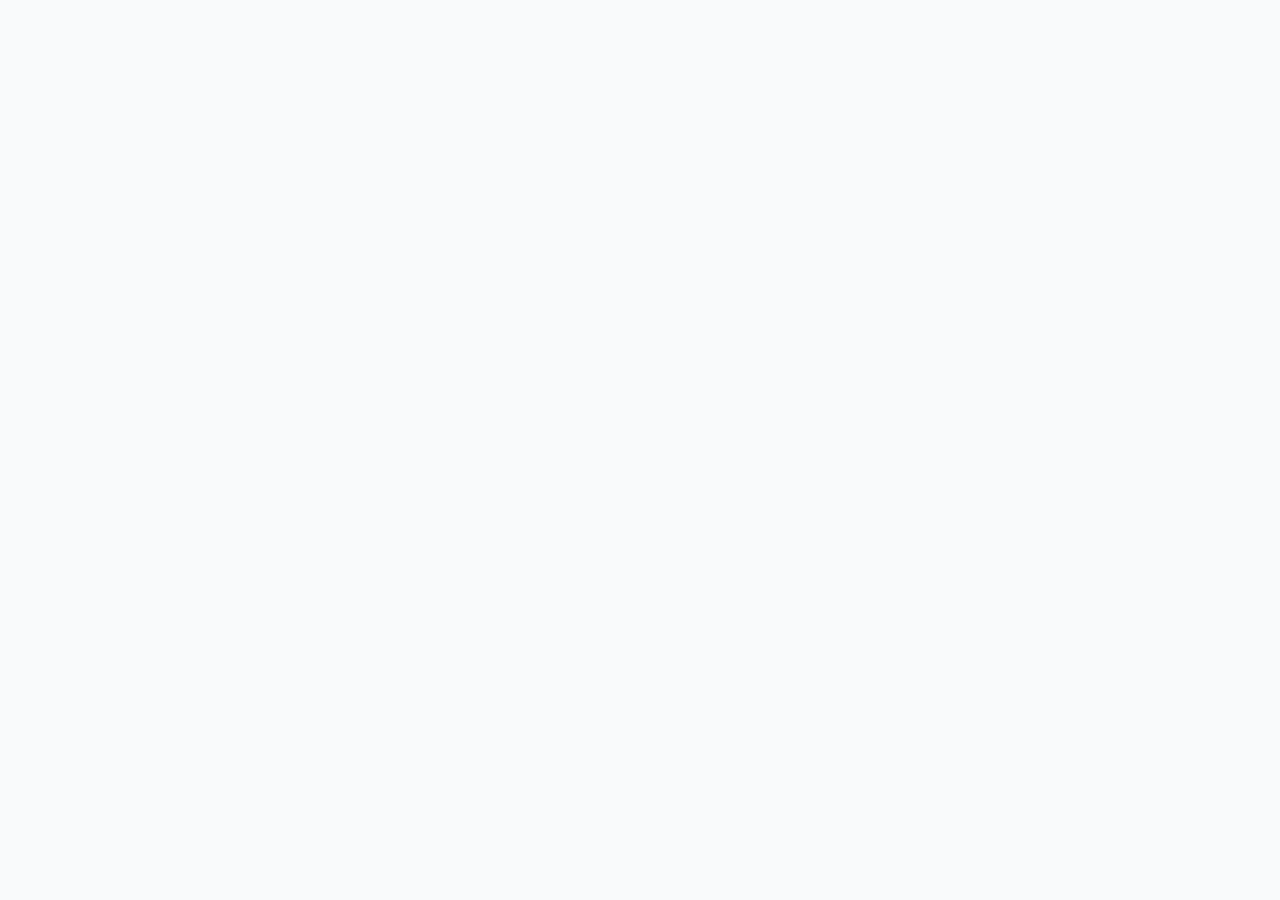
==== admin.html @ a7d2dbad "commit" ====
<!DOCTYPE html>
<html lang="en">
    <head>
        <meta charset="UTF-8">
        <meta name="viewport" content="width=device-width, initial-scale=1.0">
        <meta name="description" content="lorem this is the description of the dinner club">
        <title>restaurant</title>
        <link rel="stylesheet" href="css/style.css">
        <link rel="stylesheet" href="css/Hover-master/css/hover-min.css">
        <link rel="stylesheet" href="font/stylesheet.css">
        <link rel="stylesheet" href="css/fontawesome-free-5.15.1-web/css/all.css"> 
        <link rel="stylesheet" href="css/owl.carousel.min.css">
        <link rel="stylesheet" href="css/animate.css">
    </head>
<body>
    
    <main>

    </main>
<!-- script---section -->
<script src="js/jquery.min.js"></script>
<script src="js/main.js"></script>
<script src="js/owl.carousel.min.js"></script>
<script>

</script>
</body>
</html>
---- css/style.css ----
* {
  margin: 0;
  padding: 0;
  -webkit-box-sizing: border-box;
          box-sizing: border-box;
}

body {
  font-size: 14px;
  color: #ffffff;
  background: #f9fafb;
  font-family: 'Gotham Pro Regular';
}

html, body, div, span, applet, object, iframe,
h1, h2, h3, h4, h5, h6, p, blockquote, pre, a, abbr,
acronym, address, big, cite, code, del, dfn, em, img, ins,
kbd, q, s, samp, small, strike, strong, sub, sup, tt, var,
b, u, i, center, dl, dt, dd, ol, ul, li, fieldset, form, label,
legend, table, caption, tbody, tfoot, thead, tr, th, td, article,
aside, canvas, details, embed, figure, figcaption, footer, header, hgroup,
menu, .head-wrp, output, ruby, section, summary, time, mark, audio, video {
  margin: 0;
  padding: 0;
  border: 0;
  font-size: 100%;
  font: inherit;
  vertical-align: baseline;
}

html {
  scroll-behavior: smooth;
}

.container {
  width: 1200px;
  margin: 0 auto;
}

h1, h2, h3, h4, h5, h6 {
  font-family: 'Gotham Pro bold';
  color: #2c3e50;
}

a, p {
  font-family: 'Gotham Pro Regular';
  color: #787878;
}

.site_wrapper {
  background-size: cover;
  background-position-x: center;
  width: 100%;
  height: auto;
  position: relative;
  z-index: 3;
  padding: 0 0 1rem;
}

.site_wrapper::before {
  content: '';
  width: 100%;
  height: 100%;
  left: 0;
  top: 0;
  position: absolute;
  z-index: -1;
  background: #ffa50099;
}

.site_wrapper header {
  padding: 1rem 0;
}

.site_wrapper header .logo {
  width: 100%;
  text-align: center;
  position: relative;
}

.site_wrapper header .logo a {
  text-decoration: none;
}

.site_wrapper header .logo a h2 {
  font-family: 'Choplin ExtraLight';
  font-size: 3rem;
  font-weight: bold;
  color: #ffffff;
  text-transform: uppercase;
  word-spacing: 6px;
  letter-spacing: 5px;
  border-bottom: 1px solid;
  display: inline-block;
  text-shadow: 0 3px 0 #795548;
}

.site_wrapper header .logo::before {
  content: '';
  width: 4%;
  height: 90px;
  background: url(../image/side.png) no-repeat;
  background-size: cover;
  position: absolute;
  left: 0;
  top: -19px;
  -webkit-animation: sideAnime 2.3s linear infinite;
          animation: sideAnime 2.3s linear infinite;
  display: none;
}

.site_wrapper header .logo::after {
  content: '';
  width: 4%;
  height: 90px;
  background: url(../image/side.png) no-repeat;
  background-size: cover;
  position: absolute;
  right: 0;
  top: -19px;
  -webkit-animation: sideAnime 2.3s linear infinite;
          animation: sideAnime 2.3s linear infinite;
  display: none;
}

@-webkit-keyframes sideAnime {
  0%, 100% {
    -webkit-transform: translateY(8px);
            transform: translateY(8px);
    -webkit-transition: all .3s ease-in-out;
    transition: all .3s ease-in-out;
  }
  50% {
    -webkit-transform: translateY(0px);
            transform: translateY(0px);
    -webkit-transition: all .3s ease-in-out;
    transition: all .3s ease-in-out;
  }
}

@keyframes sideAnime {
  0%, 100% {
    -webkit-transform: translateY(8px);
            transform: translateY(8px);
    -webkit-transition: all .3s ease-in-out;
    transition: all .3s ease-in-out;
  }
  50% {
    -webkit-transform: translateY(0px);
            transform: translateY(0px);
    -webkit-transition: all .3s ease-in-out;
    transition: all .3s ease-in-out;
  }
}

.site_wrapper .banner .video-wrapper {
  position: absolute;
  top: 0;
  left: 0;
  z-index: -2;
  min-width: 100%;
  min-height: 100%;
}

.site_wrapper .banner .video-wrapper::before {
  content: '';
  width: 100%;
  height: 100%;
  position: absolute;
  z-index: 0;
  background: #ffa50099;
  display: none;
}

.site_wrapper .banner .video-wrapper Video {
  width: 100%;
  height: 100%;
}

.site_wrapper .banner .main_Content_wrp .heading_tab {
  display: -webkit-box;
  display: -ms-flexbox;
  display: flex;
  -webkit-box-pack: center;
      -ms-flex-pack: center;
          justify-content: center;
  -webkit-box-align: center;
      -ms-flex-align: center;
          align-items: center;
  -ms-flex-wrap: wrap;
      flex-wrap: wrap;
  -webkit-box-pack: justify;
      -ms-flex-pack: justify;
          justify-content: space-between;
}

.site_wrapper .banner .main_Content_wrp .heading_tab .List_cmn1 {
  display: -webkit-box;
  display: -ms-flexbox;
  display: flex;
  -webkit-box-pack: center;
      -ms-flex-pack: center;
          justify-content: center;
  -webkit-box-align: center;
      -ms-flex-align: center;
          align-items: center;
  -ms-flex-wrap: wrap;
      flex-wrap: wrap;
  -webkit-box-pack: justify;
      -ms-flex-pack: justify;
          justify-content: space-between;
  width: 18%;
  text-align: center;
  margin: 2rem .5rem 1rem;
  background: #ffffff;
  border-radius: 5px;
  -webkit-box-shadow: 0px 1px 8px 1px #9E9E9E;
          box-shadow: 0px 1px 8px 1px #9E9E9E;
  -webkit-transition: all .3s ease-in-out;
  transition: all .3s ease-in-out;
  cursor: pointer;
}

.site_wrapper .banner .main_Content_wrp .heading_tab .List_cmn1 .Item_cmn0 {
  padding: .2rem 1rem 1rem;
}

.site_wrapper .banner .main_Content_wrp .heading_tab .List_cmn1 .Item_cmn0 figure img {
  max-width: 33%;
  margin: 0 auto;
}

.site_wrapper .banner .main_Content_wrp .heading_tab .List_cmn1 .Item_cmn0 figcaption h3 {
  font-size: 1.2em;
  text-transform: uppercase;
  line-height: 1.4;
  letter-spacing: 1px;
}

.site_wrapper .banner .main_Content_wrp .heading_tab .List_active {
  -webkit-transform: scale(1.1);
          transform: scale(1.1);
  -webkit-transition: all .3s ease-in-out;
  transition: all .3s ease-in-out;
  -webkit-box-shadow: 0px 1px 8px 1px #9e9e9e00;
          box-shadow: 0px 1px 8px 1px #9e9e9e00;
}

.site_wrapper .banner .main_Content_wrp .content_list_wrp {
  padding: 1rem 0 0;
  border-radius: 5px;
}

.site_wrapper .banner .main_Content_wrp .content_list_wrp .Content_heading {
  padding: 1rem .5rem 1rem;
  margin: 0 0 1rem;
  border-bottom: 1px solid  #99999941;
  display: -webkit-box;
  display: -ms-flexbox;
  display: flex;
  -webkit-box-pack: center;
      -ms-flex-pack: center;
          justify-content: center;
  -webkit-box-align: center;
      -ms-flex-align: center;
          align-items: center;
  -ms-flex-wrap: wrap;
      flex-wrap: wrap;
  -webkit-box-pack: inherit !important;
      -ms-flex-pack: inherit !important;
          justify-content: inherit !important;
  width: 100%;
  background: #46464666;
}

.site_wrapper .banner .main_Content_wrp .content_list_wrp .Content_heading .Item_name h2 {
  font-size: 1.4rem;
  text-transform: capitalize;
  color: #fff;
}

.site_wrapper .banner .main_Content_wrp .content_list_wrp .Content_heading .selector {
  margin: 0 0 0 5rem;
}

.site_wrapper .banner .main_Content_wrp .content_list_wrp .Content_heading .selector label {
  font-size: 1.4rem;
  text-transform: capitalize;
  color: #fff;
  margin: 0 .5rem;
  font-weight: bold;
  cursor: pointer;
}

.site_wrapper .banner .main_Content_wrp .content_list_wrp .Content_heading .selector label input {
  cursor: pointer;
}

.site_wrapper .banner .main_Content_wrp .content_list_wrp .Sub_tab {
  margin: 0 0 1rem;
}

.site_wrapper .banner .main_Content_wrp .content_list_wrp .Sub_tab .sup_01 {
  width: 100%;
  display: -webkit-box;
  display: -ms-flexbox;
  display: flex;
  -webkit-box-pack: center;
      -ms-flex-pack: center;
          justify-content: center;
  -webkit-box-align: center;
      -ms-flex-align: center;
          align-items: center;
  -ms-flex-wrap: wrap;
      flex-wrap: wrap;
  background: #46464666;
  -webkit-box-pack: start !important;
      -ms-flex-pack: start !important;
          justify-content: flex-start !important;
}

.site_wrapper .banner .main_Content_wrp .content_list_wrp .Sub_tab .sup_01 .Sub_li_0 {
  display: inline-block;
  list-style-type: none;
  padding: .6rem 1.2rem;
  border-radius: 5px;
  background: #fff;
  margin: 1rem .5rem;
  border-radius: 5px;
  cursor: pointer;
  color: #2c3e50;
}

.site_wrapper .banner .main_Content_wrp .content_list_wrp .Sub_tab .sup_01 .Sub_li_0 span {
  font-size: 1.2rem;
  text-transform: capitalize;
  display: inline-block;
}

.site_wrapper .banner .main_Content_wrp .content_list_wrp .Sub_tab .sup_01 .Sub_active_tab1, .site_wrapper .banner .main_Content_wrp .content_list_wrp .Sub_tab .sup_01 .Sub_active_tab2, .site_wrapper .banner .main_Content_wrp .content_list_wrp .Sub_tab .sup_01 .Sub_active_tab3, .site_wrapper .banner .main_Content_wrp .content_list_wrp .Sub_tab .sup_01 .Sub_active_tab4, .site_wrapper .banner .main_Content_wrp .content_list_wrp .Sub_tab .sup_01 .Sub_active_tab5 {
  background: #000000 !important;
  color: #fff !important;
}

.site_wrapper .banner .main_Content_wrp .content_list_wrp .Content_list_01 ul.unorder01 {
  display: -webkit-box;
  display: -ms-flexbox;
  display: flex;
  -webkit-box-pack: center;
      -ms-flex-pack: center;
          justify-content: center;
  -webkit-box-align: center;
      -ms-flex-align: center;
          align-items: center;
  -ms-flex-wrap: wrap;
      flex-wrap: wrap;
  -webkit-box-pack: justify;
      -ms-flex-pack: justify;
          justify-content: space-between;
  width: 100%;
}

.site_wrapper .banner .main_Content_wrp .content_list_wrp .Content_list_01 ul.unorder01 .Li_01_cmn {
  width: 48%;
  list-style-type: none;
  margin: 0 .5rem 1rem;
}

.site_wrapper .banner .main_Content_wrp .content_list_wrp .Content_list_01 ul.unorder01 .Li_01_cmn .f01 {
  width: 100%;
  display: -webkit-box;
  display: -ms-flexbox;
  display: flex;
  -webkit-box-pack: center;
      -ms-flex-pack: center;
          justify-content: center;
  -webkit-box-align: center;
      -ms-flex-align: center;
          align-items: center;
  -ms-flex-wrap: wrap;
      flex-wrap: wrap;
  -webkit-box-pack: justify;
      -ms-flex-pack: justify;
          justify-content: space-between;
  background: #ffffff;
  border-top-right-radius: 5px;
  border-top-left-radius: 5px;
  padding: 1rem 1rem;
  z-index: 5;
}

.site_wrapper .banner .main_Content_wrp .content_list_wrp .Content_list_01 ul.unorder01 .Li_01_cmn .f01 .Lft_side {
  width: 60%;
}

.site_wrapper .banner .main_Content_wrp .content_list_wrp .Content_list_01 ul.unorder01 .Li_01_cmn .f01 .Rgt_side {
  width: 34%;
}

.site_wrapper .banner .main_Content_wrp .content_list_wrp .Content_list_01 ul.unorder01 .Li_01_cmn .f01 .Sup_cmn h4 {
  font-size: 1.2rem;
}

.site_wrapper .banner .main_Content_wrp .content_list_wrp .Content_list_01 ul.unorder01 .Li_01_cmn .f01 .Sup_cmn p {
  padding: .7rem 0 1rem;
  font-size: 15px;
  line-height: 1.5;
}

.site_wrapper .banner .main_Content_wrp .content_list_wrp .Content_list_01 ul.unorder01 .Li_01_cmn .f01 .Sup_cmn figure {
  text-align: right;
}

.site_wrapper .banner .main_Content_wrp .content_list_wrp .Content_list_01 ul.unorder01 .Li_01_cmn .f01 .Sup_cmn figure img {
  max-width: 100%;
  height: 118px;
}

.site_wrapper .banner .main_Content_wrp .content_list_wrp .Content_list_01 ul.unorder01 .Li_01_cmn .status_wrp {
  background: #00000054;
  z-index: 1;
  padding: .5rem .5rem .5rem;
  border-bottom-left-radius: 5px;
  border-bottom-right-radius: 5px;
  display: -webkit-box;
  display: -ms-flexbox;
  display: flex;
  -webkit-box-pack: center;
      -ms-flex-pack: center;
          justify-content: center;
  -webkit-box-align: center;
      -ms-flex-align: center;
          align-items: center;
  -ms-flex-wrap: wrap;
      flex-wrap: wrap;
  -webkit-box-pack: end !important;
      -ms-flex-pack: end !important;
          justify-content: flex-end !important;
}

.site_wrapper .banner .main_Content_wrp .content_list_wrp .Content_list_01 ul.unorder01 .Li_01_cmn .status_wrp .st_cmn span {
  color: #fff;
  font-size: 1.3rem;
  font-weight: bold;
}

.site_wrapper .banner .main_Content_wrp .content_list_wrp .Content_list_01 ul.unorder01 .Li_01_cmn .status_wrp .st_cmn b {
  padding: 0px 6px;
  border-radius: 2px;
  background: #000;
  border-radius: 3px;
  margin: 0px 5px;
  color: #fff;
  cursor: pointer;
  font-size: 1.1rem;
  font-weight: bold;
  -webkit-transition: all .3s ease-in-out;
  transition: all .3s ease-in-out;
}

.site_wrapper .banner .main_Content_wrp .content_list_wrp .Content_list_01 ul.unorder01 .Li_01_cmn .status_wrp .st_cmn b:hover {
  -webkit-transition: all .3s ease-in-out;
  transition: all .3s ease-in-out;
  opacity: .70;
}

.site_wrapper .banner .main_Content_wrp .content_list_wrp .Content_list_01 ul.unorder01 .Li_01_cmn .status_wrp .price_bar span {
  font-size: 1.3rem;
}

.site_wrapper .banner .main_Content_wrp .content_list_wrp .Content_list_01 ul.unorder01 .Li_01_cmn .status_wrp .add_item {
  background: #ffffff;
  padding: 2px .3rem;
  margin-left: 14px;
  border-radius: 5px;
}

.site_wrapper .banner .main_Content_wrp .content_list_wrp .Content_list_01 ul.unorder01 .Li_01_cmn .status_wrp .add_item #counter {
  font-size: 1.6rem;
  margin: 0 5px;
  color: #2c3e50;
}

.site_wrapper .banner .main_Content_wrp .order-btn {
  padding: 1.3rem 1rem;
  border: 1px solid #9e9e9e4d;
  border-radius: 5px;
  background: #fff;
  display: -webkit-box;
  display: -ms-flexbox;
  display: flex;
  -webkit-box-pack: center;
      -ms-flex-pack: center;
          justify-content: center;
  -webkit-box-align: center;
      -ms-flex-align: center;
          align-items: center;
  -ms-flex-wrap: wrap;
      flex-wrap: wrap;
  -webkit-box-pack: justify !important;
      -ms-flex-pack: justify !important;
          justify-content: space-between !important;
}

.site_wrapper .banner .main_Content_wrp .order-btn .order-list h3 {
  font-size: 1.1rem;
  font-weight: 500;
  text-transform: capitalize;
}

.site_wrapper .banner .main_Content_wrp .order-btn .order-list2 .a02 {
  padding: .7rem 1.2rem;
  border: 1px solid #fff;
  text-decoration: none;
  border-radius: 5px;
  background-size: cover;
  background-position-x: center;
  color: #fff;
  background-position-y: center;
  background-blend-mode: darken;
  -webkit-transition: all .3s ease-in-out;
  transition: all .3s ease-in-out;
  background: linear-gradient(120deg, #f5b041 0%, #ea5959 100%);
}

.site_wrapper .banner .main_Content_wrp .order-btn .order-list2 .a02:hover {
  border-radius: 100px;
  -webkit-box-shadow: 0 0 2px 1px #FF5722;
          box-shadow: 0 0 2px 1px #FF5722;
  -webkit-transition: all .3s ease-in-out;
  transition: all .3s ease-in-out;
}

.site_wrapper .banner .main_Content_wrp .order-btn .order-list2 .a01 {
  font-size: 1.2rem;
  text-transform: capitalize;
  color: #000000;
  margin: 0 10px 0 0;
  text-decoration: none;
  font-weight: bold;
  cursor: text;
}

.site_wrapper .banner .main_Content_wrp .slider2 {
  position: relative;
}

.site_wrapper .banner .main_Content_wrp .slider2 button.owl-next, .site_wrapper .banner .main_Content_wrp .slider2 button.owl-prev {
  position: absolute;
  right: -51px;
  top: 17%;
  background: #ffffff8f !important;
  color: #000 !important;
  /* padding: 80px!important; */
  border-radius: 5px;
  width: 55px;
  height: 135px;
  outline: none;
  outline-offset: initial;
  -webkit-transition: all .3s ease-in-out;
  transition: all .3s ease-in-out;
  -webkit-box-shadow: 0 0 2px 2px #fff;
          box-shadow: 0 0 2px 2px #fff;
}

.site_wrapper .banner .main_Content_wrp .slider2 button.owl-next span, .site_wrapper .banner .main_Content_wrp .slider2 button.owl-prev span {
  font-size: 2rem;
  font-weight: bold;
  display: inline-block;
  -webkit-transform: translate(0px, -1px);
          transform: translate(0px, -1px);
}

.site_wrapper .banner .main_Content_wrp .slider2 button.owl-next:hover, .site_wrapper .banner .main_Content_wrp .slider2 button.owl-prev:hover {
  -webkit-box-shadow: 0 0px 4px 3px #fff;
          box-shadow: 0 0px 4px 3px #fff;
  -webkit-transition: all .3s ease-in-out;
  transition: all .3s ease-in-out;
}

.site_wrapper .banner .main_Content_wrp .slider2 button.owl-prev {
  left: -51px !important;
  top: 17%;
}

.site_wrapper .banner .main_Content_wrp .slider1 {
  position: relative;
}

.site_wrapper .banner .main_Content_wrp .slider1 button.owl-next, .site_wrapper .banner .main_Content_wrp .slider1 button.owl-prev {
  position: absolute;
  right: 14px;
  top: -15%;
  background: #ffffffe3 !important;
  color: #000 !important;
  /* padding: 80px!important; */
  border-radius: 50%;
  width: 42px;
  height: 42px;
  border: 1px solid #f0884c !important;
  outline: none;
  outline-offset: initial;
  -webkit-transition: all .3s ease-in-out;
  transition: all .3s ease-in-out;
  -webkit-box-shadow: 0 0 2px 2px #fff;
          box-shadow: 0 0 2px 2px #fff;
}

.site_wrapper .banner .main_Content_wrp .slider1 button.owl-next span, .site_wrapper .banner .main_Content_wrp .slider1 button.owl-prev span {
  font-size: 1.5rem;
  font-weight: bold;
  display: inline-block;
  -webkit-transform: translate(0px, -1px);
          transform: translate(0px, -1px);
}

.site_wrapper .banner .main_Content_wrp .slider1 button.owl-next:hover, .site_wrapper .banner .main_Content_wrp .slider1 button.owl-prev:hover {
  -webkit-box-shadow: 0 0px 4px 3px #fff;
          box-shadow: 0 0px 4px 3px #fff;
  -webkit-transition: all .3s ease-in-out;
  transition: all .3s ease-in-out;
}

.site_wrapper .banner .main_Content_wrp .slider1 button.owl-prev {
  right: 80px !important;
  top: -15%;
}

#verify_page_wrapper {
  position: relative;
  padding: 0 0 5.5rem;
  /* Class for jquery */
  /* Class for jquery */
}

#verify_page_wrapper header {
  background: rgba(255, 255, 255, 0.363);
}

#verify_page_wrapper header .logo .nav_item_Wrp {
  display: -webkit-box;
  display: -ms-flexbox;
  display: flex;
  -webkit-box-pack: center;
      -ms-flex-pack: center;
          justify-content: center;
  -webkit-box-align: center;
      -ms-flex-align: center;
          align-items: center;
  -ms-flex-wrap: wrap;
      flex-wrap: wrap;
  -ms-flex-pack: distribute;
      justify-content: space-around;
}

#verify_page_wrapper header .logo .nav_item_Wrp .nv01 {
  width: 20%;
  text-align: left;
}

#verify_page_wrapper header .logo .nav_item_Wrp .nv01 a {
  font-size: 1rem;
  padding: .8rem 1.1rem;
  background: #fff;
  text-transform: capitalize;
  word-spacing: 1px;
  letter-spacing: 1px;
  color: #2c3e50;
  text-decoration: none;
  border-radius: 5px;
  border: 1px solid #9E9E9E;
  display: inline-block;
  font-weight: 500;
  cursor: pointer;
  -webkit-transition: all .3s ease-in-out;
  transition: all .3s ease-in-out;
}

#verify_page_wrapper header .logo .nav_item_Wrp .nv01 a:hover {
  -webkit-transition: all .3s ease-in-out;
  transition: all .3s ease-in-out;
  border-radius: 100px;
}

#verify_page_wrapper header .logo .nav_item_Wrp .nv02 {
  width: 80%;
}

#verify_page_wrapper header .logo .nav_item_Wrp .Login_wrp {
  width: 20%;
  display: -webkit-box;
  display: -ms-flexbox;
  display: flex;
  -webkit-box-pack: center;
      -ms-flex-pack: center;
          justify-content: center;
  -webkit-box-align: center;
      -ms-flex-align: center;
          align-items: center;
  -ms-flex-wrap: wrap;
      flex-wrap: wrap;
  -webkit-box-pack: justify;
      -ms-flex-pack: justify;
          justify-content: space-between;
}

#verify_page_wrapper header .logo .nav_item_Wrp .Login_wrp li {
  list-style-type: none;
}

#verify_page_wrapper header .logo .nav_item_Wrp .Login_wrp li button {
  font-size: 1rem;
  padding: .8rem 1.8rem;
  background: #fff;
  text-transform: capitalize;
  word-spacing: 1px;
  letter-spacing: 1px;
  color: #2c3e50;
  text-decoration: none;
  border-radius: 5px;
  border: 1px solid #9E9E9E;
  display: inline-block;
  outline: none;
  cursor: pointer;
  -webkit-transition: all .3s ease-in-out;
  transition: all .3s ease-in-out;
}

#verify_page_wrapper header .logo .nav_item_Wrp .Login_wrp li button:hover {
  -webkit-transition: all .3s ease-in-out;
  transition: all .3s ease-in-out;
  border-radius: 100px;
}

#verify_page_wrapper .Main_verify_wrapper {
  background: #fff;
  margin: 4rem auto 0;
  width: 100%;
  padding: 1rem;
  border-radius: 5px;
}

#verify_page_wrapper .Main_verify_wrapper .vry_heading {
  width: 100%;
}

#verify_page_wrapper .Main_verify_wrapper .vry_heading h2 {
  font-size: 1.8rem;
  color: #2c3e50;
  font-weight: 600;
  text-transform: capitalize;
  margin: 1rem 0 2rem;
}

#verify_page_wrapper .Main_verify_wrapper .Verify_content_wrp {
  display: -webkit-box;
  display: -ms-flexbox;
  display: flex;
  -webkit-box-pack: center;
      -ms-flex-pack: center;
          justify-content: center;
  -webkit-box-align: center;
      -ms-flex-align: center;
          align-items: center;
  -ms-flex-wrap: wrap;
      flex-wrap: wrap;
  -webkit-box-align: inherit !important;
      -ms-flex-align: inherit !important;
          align-items: inherit !important;
  width: 100%;
  -webkit-box-orient: horizontal;
  -webkit-box-direction: reverse;
      -ms-flex-direction: row-reverse;
          flex-direction: row-reverse;
  /* margin-bottom: 1rem; */
}

#verify_page_wrapper .Main_verify_wrapper .Verify_content_wrp .Verify_left_Side {
  width: 40%;
  background: #00000005;
  border-radius: 5px;
  padding: 1rem;
}

#verify_page_wrapper .Main_verify_wrapper .Verify_content_wrp .Verify-right-Side {
  width: 57%;
  background: #00000005;
  border-radius: 5px;
  padding: 1rem;
}

#verify_page_wrapper .Main_verify_wrapper .Verify_content_wrp .Verify-right-Side .main_order_item {
  display: -webkit-box;
  display: -ms-flexbox;
  display: flex;
  -webkit-box-pack: center;
      -ms-flex-pack: center;
          justify-content: center;
  -webkit-box-align: center;
      -ms-flex-align: center;
          align-items: center;
  -ms-flex-wrap: wrap;
      flex-wrap: wrap;
  -webkit-box-pack: justify !important;
      -ms-flex-pack: justify !important;
          justify-content: space-between !important;
}

#verify_page_wrapper .Main_verify_wrapper .Verify_content_wrp .Verify-right-Side .order-item_wrp {
  display: -webkit-box;
  display: -ms-flexbox;
  display: flex;
  -webkit-box-pack: center;
      -ms-flex-pack: center;
          justify-content: center;
  -webkit-box-align: center;
      -ms-flex-align: center;
          align-items: center;
  -ms-flex-wrap: wrap;
      flex-wrap: wrap;
  -ms-flex-pack: distribute !important;
      justify-content: space-around !important;
  background: #fff;
  padding: 1rem .5rem .5rem;
  border-radius: 5px;
  margin: .5rem 0;
  width: 49%;
  -webkit-box-shadow: 0 0 3px 0 #00000017;
          box-shadow: 0 0 3px 0 #00000017;
}

#verify_page_wrapper .Main_verify_wrapper .Verify_content_wrp .Verify-right-Side .order-item_wrp li {
  width: 48%;
}

#verify_page_wrapper .Main_verify_wrapper .Verify_content_wrp .Verify-right-Side .order-item_wrp li p {
  padding: .8rem 0;
  text-transform: capitalize;
  font-weight: 400;
}

#verify_page_wrapper .Main_verify_wrapper .Verify_content_wrp .Verify-right-Side .order-item_wrp .order-L01 {
  padding: 0 0 0 1rem;
  position: relative;
}

#verify_page_wrapper .Main_verify_wrapper .Verify_content_wrp .Verify-right-Side .order-item_wrp .order-L01::before {
  content: '';
  width: 9px;
  height: 9px;
  background: #2c3e50;
  position: absolute;
  left: -3px;
  top: 5px;
  border-radius: 50%;
  outline: 1px solid #2c3e50;
  outline-offset: 1px solide #2c3e50;
  outline-style: dashed;
}

#verify_page_wrapper .Main_verify_wrapper .Verify_content_wrp .Verify-right-Side .order-item_wrp .order-L02 {
  text-align: right;
}

#verify_page_wrapper .Main_verify_wrapper .Verify_content_wrp .Verify-right-Side .order-item_wrp .order-L02 p {
  padding-right: 1.4rem;
  font-weight: normal;
  font-size: 15px;
}

#verify_page_wrapper .Main_verify_wrapper .Verify_content_wrp .Verify-right-Side .order-item_wrp .order-L02 .st_cmn {
  padding: .5rem .5rem;
  background-color: #96969614;
  border-radius: 5px;
  border: 1px solid #0000000a;
  display: inline-block;
}

#verify_page_wrapper .Main_verify_wrapper .Verify_content_wrp .Verify-right-Side .order-item_wrp .order-L02 .st_cmn span {
  color: #2c3e50;
  font-size: 1.3rem;
  font-weight: bold;
}

#verify_page_wrapper .Main_verify_wrapper .Verify_content_wrp .Verify-right-Side .order-item_wrp .order-L02 .st_cmn b {
  padding: 0px 6px;
  border-radius: 2px;
  background: #000;
  border-radius: 3px;
  margin: 0px 5px;
  color: #fff;
  cursor: pointer;
  font-size: 1.1rem;
  font-weight: bold;
  -webkit-transition: all .3s ease-in-out;
  transition: all .3s ease-in-out;
}

#verify_page_wrapper .Main_verify_wrapper .Verify_content_wrp .Verify-right-Side .order-item_wrp .order-L02 .st_cmn b:hover {
  -webkit-transition: all .3s ease-in-out;
  transition: all .3s ease-in-out;
  opacity: .70;
}

#verify_page_wrapper .Main_verify_wrapper .Verify_content_wrp .Verify-right-Side .SbTotall_price {
  background: #fff;
  margin: 1rem 0;
  padding: 1rem;
  border-radius: 5px;
}

#verify_page_wrapper .Main_verify_wrapper .Verify_content_wrp .Verify-right-Side .SbTotall_price ul {
  width: 100%;
}

#verify_page_wrapper .Main_verify_wrapper .Verify_content_wrp .Verify-right-Side .SbTotall_price ul .Sb_price03 {
  margin: 2.2rem 0 0;
  border-top: 1px solid #00000021;
  padding: 1rem 0 0 !important;
}

#verify_page_wrapper .Main_verify_wrapper .Verify_content_wrp .Verify-right-Side .SbTotall_price ul .Sb_price03 .sb01 span {
  font-size: 1.3rem;
  text-transform: capitalize;
  color: #2c3e50;
  line-height: 1.4;
  word-spacing: 1px;
  letter-spacing: 1px;
}

#verify_page_wrapper .Main_verify_wrapper .Verify_content_wrp .Verify-right-Side .SbTotall_price ul .Sb_price_Cmn {
  width: 100%;
  display: -webkit-box;
  display: -ms-flexbox;
  display: flex;
  -webkit-box-pack: center;
      -ms-flex-pack: center;
          justify-content: center;
  -webkit-box-align: center;
      -ms-flex-align: center;
          align-items: center;
  -ms-flex-wrap: wrap;
      flex-wrap: wrap;
  -webkit-box-pack: justify;
      -ms-flex-pack: justify;
          justify-content: space-between;
  padding: .5rem 0;
}

#verify_page_wrapper .Main_verify_wrapper .Verify_content_wrp .Verify-right-Side .SbTotall_price ul .Sb_price_Cmn span {
  font-size: 1rem;
  color: #2c3e50;
  font-weight: bold;
}

#verify_page_wrapper .Main_verify_wrapper .Verify_content_wrp .Verify-right-Side .SbTotall_price ul .Sb_price_Cmn .sb02 span {
  font-weight: 600;
  font-weight: 1.1rem;
}

#verify_page_wrapper .Main_verify_wrapper .Verify_content_wrp .Verify-right-Side .Subtmit_btn {
  padding: 1rem .5rem;
  background: #fff;
  border-radius: 5px;
}

#verify_page_wrapper .Main_verify_wrapper .Verify_content_wrp .Verify-right-Side .Subtmit_btn a {
  padding: 1rem 3rem;
  color: #ffffff;
  text-transform: capitalize;
  letter-spacing: 1px;
  word-spacing: 1px;
  border: 1px solid #0909092c;
  background: linear-gradient(120deg, #f5b041 0%, #ea5959 100%);
  -webkit-transition: all .3s ease-in-out;
  transition: all .3s ease-in-out;
  text-decoration: none;
  display: inline-block;
  width: 100%;
  border-radius: 5px;
  text-align: center;
}

#verify_page_wrapper .Main_verify_wrapper .Verify_content_wrp .Verify-right-Side .Subtmit_btn a:hover {
  border-radius: 100px;
  -webkit-transition: all .3s ease-in-out;
  transition: all .3s ease-in-out;
  background: linear-gradient(120deg, #ff8a8a 0%, #f5b041 100%);
}

#verify_page_wrapper .Main_verify_wrapper .Verify_content_wrp .VRS_cmn .Acccount_wrp {
  width: 100%;
}

#verify_page_wrapper .Main_verify_wrapper .Verify_content_wrp .VRS_cmn .Acccount_wrp h2 {
  font-size: 1.2rem;
  text-transform: capitalize;
  font-weight: 500;
}

#verify_page_wrapper .Main_verify_wrapper .Verify_content_wrp .VRS_cmn .Acccount_wrp p {
  font-size: 1rem;
  text-transform: capitalize;
  line-height: 1.5;
  padding: 1rem 0;
}

#verify_page_wrapper .Main_verify_wrapper .Verify_content_wrp .VRS_cmn .btn_grp {
  width: 100%;
  margin: 1rem 0 0;
  display: -webkit-box;
  display: -ms-flexbox;
  display: flex;
  -webkit-box-pack: center;
      -ms-flex-pack: center;
          justify-content: center;
  -webkit-box-align: center;
      -ms-flex-align: center;
          align-items: center;
  -ms-flex-wrap: wrap;
      flex-wrap: wrap;
  -webkit-box-pack: inherit !important;
      -ms-flex-pack: inherit !important;
          justify-content: inherit !important;
}

#verify_page_wrapper .Main_verify_wrapper .Verify_content_wrp .VRS_cmn .btn_grp .btn_cmn01 button {
  font-size: 1rem;
  padding: .8rem 4.5rem;
  margin: .5rem .5rem;
  border-radius: 5px;
  color: #2c3e50;
  border-radius: 5px;
  border: 1px solid #787878;
  text-transform: capitalize;
  outline: none;
  display: inline-block;
  cursor: pointer;
  -webkit-transition: all .3s ease-in-out;
  transition: all .3s ease-in-out;
  background: #fff;
}

#verify_page_wrapper .Main_verify_wrapper .Verify_content_wrp .VRS_cmn .btn_grp .btn_cmn01 button:hover {
  -webkit-transition: all .3s ease-in-out;
  transition: all .3s ease-in-out;
  border-radius: 100px;
  opacity: .80;
}

#verify_page_wrapper .Main_verify_wrapper .Verify_content_wrp .VRS_cmn .btn_grp .btn_cmn01 .btn_active {
  background: linear-gradient(120deg, #f5b041 0%, #ea5959 100%);
  color: #fff;
  -webkit-transition: all .3s ease-in-out;
  transition: all .3s ease-in-out;
  border-radius: 100px;
  padding: .9rem 4.5rem;
}

#verify_page_wrapper .Pop_up_wrapper2 {
  display: block;
}

#verify_page_wrapper .Pop_up_wrapper {
  display: none;
}

#verify_page_wrapper .Pop_Up_form_wrp, #verify_page_wrapper .Pop_Up_form_wrp2 {
  width: 100%;
  background: #fff;
  height: 50%;
  position: relative;
}

#verify_page_wrapper .Pop_Up_form_wrp a.Close3, #verify_page_wrapper .Pop_Up_form_wrp2 a.Close3 {
  font-size: 1.2rem;
  position: absolute;
  right: -13px;
  top: -11px;
  background: #f87734;
  color: #fff;
  padding: 9px 13px;
  border-radius: 50%;
  text-decoration: none;
  -webkit-transition: all .3s ease-in-out;
  transition: all .3s ease-in-out;
}

#verify_page_wrapper .Pop_Up_form_wrp a.Close3:hover, #verify_page_wrapper .Pop_Up_form_wrp2 a.Close3:hover {
  -webkit-transition: all .3s ease-in-out;
  transition: all .3s ease-in-out;
  -webkit-transform: rotate(360deg);
          transform: rotate(360deg);
  border: 1px solid #ff8a8a;
}

#verify_page_wrapper .inner {
  width: 100%;
  margin: .6rem auto 0;
  /*login form*/
}

#verify_page_wrapper .inner .login {
  background: #fffcfcba;
  border-radius: 5px;
  -webkit-box-shadow: 0 0 30px rgba(0, 0, 0, 0.1);
          box-shadow: 0 0 30px rgba(0, 0, 0, 0.1);
}

#verify_page_wrapper .inner .login .F-heading {
  background: #e8f0fe;
}

#verify_page_wrapper .inner .login .F-heading h2 {
  text-align: left;
  font-weight: 100;
  text-transform: capitalize;
  font-size: 1.6rem;
  padding: 1rem 1rem;
}

#verify_page_wrapper .inner .login .Frm_Cnt {
  padding: 1.2rem 1.2rem .9rem 1.2rem;
}

#verify_page_wrapper .text {
  position: relative;
  border-bottom: 2px solid lightgray;
  margin: 30px 0;
}

#verify_page_wrapper .text input {
  border: none;
  outline: none;
  color: #333;
  width: 100%;
  padding: 10px 0;
  position: relative;
  background: none;
  z-index: 1;
}

#verify_page_wrapper .text span::after {
  content: '';
  position: absolute;
  width: 0;
  height: 2px;
  background-image: -webkit-gradient(linear, left top, right top, from(#f89992), to(#f9d423));
  background-image: linear-gradient(to right, #f89992 0%, #f9d423 100%);
  left: 0;
  bottom: -1px;
  transition: -1px;
}

#verify_page_wrapper .text span::before {
  content: attr(data-placeholder);
  position: absolute;
  color: #aaa;
  left: 0;
  top: 7px;
  -webkit-transition: 0.5s;
  transition: 0.5s;
}

#verify_page_wrapper .focus + span:before {
  top: -20px;
  color: #333;
}

#verify_page_wrapper .focus + span:after {
  width: 100%;
}

#verify_page_wrapper .login input[type=submit] {
  text-transform: capitalize;
  display: block;
  width: 100%;
  margin: 15px 0;
  border: none;
  outline: none;
  padding: 10px;
  background: linear-gradient(120deg, #f5b041 0%, #ea5959 100%);
  color: #fff;
  font-size: 18px;
  -webkit-transition: 0.3s;
  transition: 0.3s;
  cursor: pointer;
  background-size: 200%;
  border-radius: 5px;
}

#verify_page_wrapper .login input[type=submit]:hover {
  background-size: 100%;
}

#verify_page_wrapper .account-text {
  display: inline-block;
}

#verify_page_wrapper .account-text p {
  font-size: 14px;
  text-transform: capitalize;
  display: inline-block;
}

#verify_page_wrapper .account-text a {
  font-size: 1rem;
  text-transform: capitalize;
  text-decoration: none;
  color: #2c3e50;
  -webkit-transition: all .3s ease-in-out;
  transition: all .3s ease-in-out;
  padding-left: 10px;
  font-weight: bold;
}

#verify_page_wrapper .account-text a:hover {
  -webkit-transition: all .3s ease-in-out;
  transition: all .3s ease-in-out;
  opacity: .77;
}

@media only screen and (max-width: 1300px) {
  .container {
    width: 90%;
    max-width: 100%;
  }
}

@media only screen and (max-width: 1024px) {
  .container {
    width: 90%;
    max-width: 100%;
  }
}

@media only screen and (max-width: 992px) {
  .container {
    width: 90%;
    max-width: 100%;
  }
}

@media only screen and (max-width: 767px) {
  .container {
    width: 90%;
    max-width: 100%;
  }
}
/*# sourceMappingURL=style.css.map */
---- font/stylesheet.css ----
@font-face {
    font-family: 'Choplin ExtraLight';
    src: url('Choplin-ExtraLight-DEMO.eot');
    src: url('Choplin-ExtraLight-DEMO.eot?#iefix') format('embedded-opentype'),
        url('Choplin-ExtraLight-DEMO.woff2') format('woff2'),
        url('Choplin-ExtraLight-DEMO.woff') format('woff'),
        url('Choplin-ExtraLight-DEMO.ttf') format('truetype');
    font-weight: normal;
    font-style: normal;
    font-display: swap;
}

@font-face {
    font-family: 'Choplin Medium';
    src: url('Choplin-Medium-DEMO.eot');
    src: url('Choplin-Medium-DEMO.eot?#iefix') format('embedded-opentype'),
        url('Choplin-Medium-DEMO.woff2') format('woff2'),
        url('Choplin-Medium-DEMO.woff') format('woff'),
        url('Choplin-Medium-DEMO.ttf') format('truetype');
    font-weight: normal;
    font-style: normal;
    font-display: swap;
}

@font-face {
    font-family: 'Gotham Pro bold';
    src: url('GothamPro-Bold.eot');
    src: url('GothamPro-Bold.eot?#iefix') format('embedded-opentype'),
        url('GothamPro-Bold.woff2') format('woff2'),
        url('GothamPro-Bold.woff') format('woff'),
        url('GothamPro-Bold.ttf') format('truetype');
    font-weight: bold;
    font-style: normal;
    font-display: swap;
}

@font-face {
    font-family: 'Gotham Pro Regular';
    src: url('GothamPro.eot');
    src: url('GothamPro.eot?#iefix') format('embedded-opentype'),
        url('GothamPro.woff2') format('woff2'),
        url('GothamPro.woff') format('woff'),
        url('GothamPro.ttf') format('truetype');
    font-weight: normal;
    font-style: normal;
    font-display: swap;
}

@font-face {
    font-family: 'Jeepers';
    src: url('Jeepers.eot');
    src: url('Jeepers.eot?#iefix') format('embedded-opentype'),
        url('Jeepers.woff2') format('woff2'),
        url('Jeepers.woff') format('woff'),
        url('Jeepers.ttf') format('truetype');
    font-weight: normal;
    font-style: normal;
    font-display: swap;
}
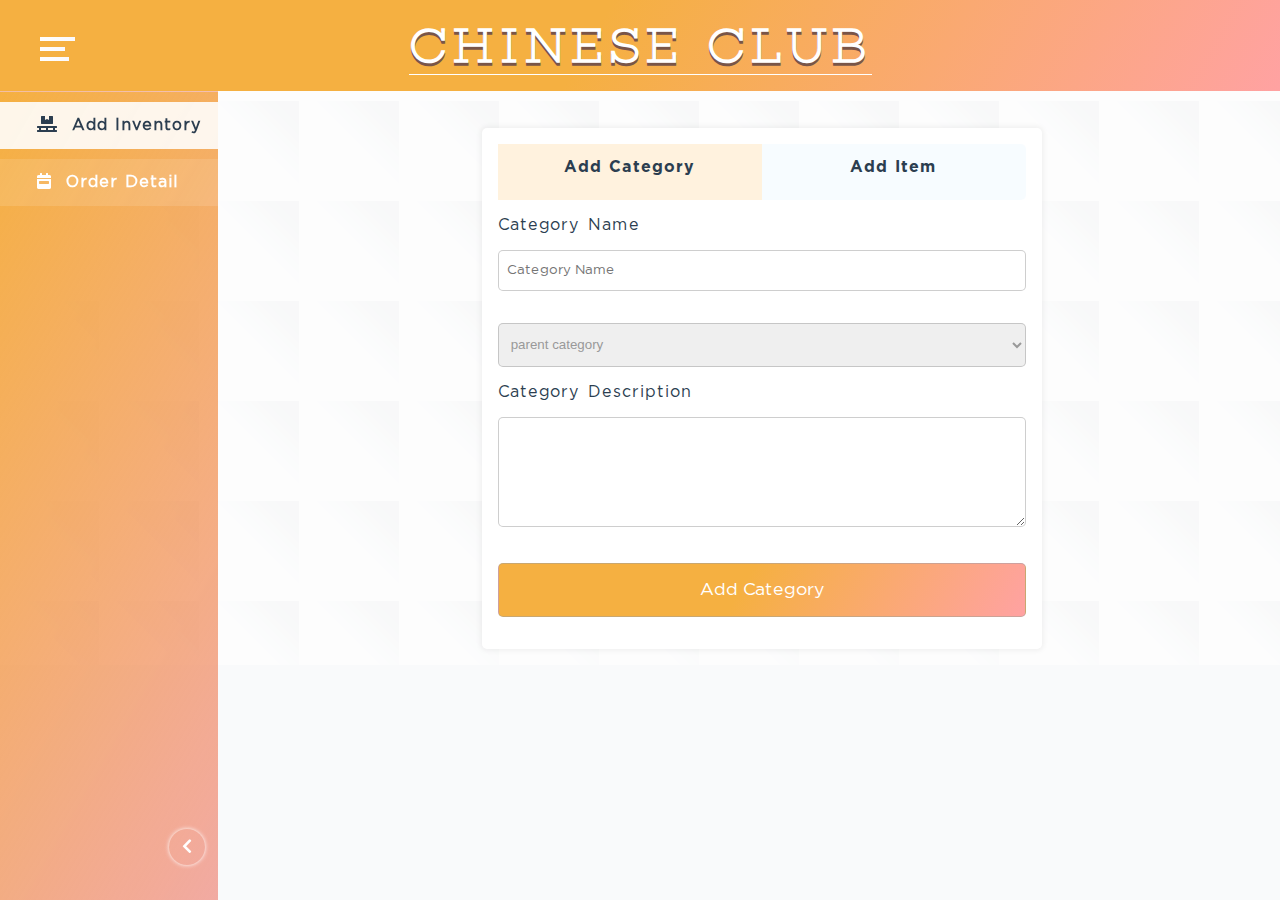
==== commit 095efa2c: "commit" ====
--- a/admin.html
+++ b/admin.html
@@ -12,11 +12,240 @@
         <link rel="stylesheet" href="css/owl.carousel.min.css">
         <link rel="stylesheet" href="css/animate.css">
     </head>
-<body>
-    
+<body>   
+
     <main>
-
+        <div class="site_wrapper Admin_page_wrapper">
+            <header>
+                <div class="logo">
+                    <div class="main-bar" class="openbtn" onclick="openNav()">
+                        <div class="a1"></div>
+                        <div class="b1"></div>
+                        <div class="c1"></div>
+                    </div>
+                    <a href="#">
+                        <!-- <img src="#" alt=""> -->
+                        <h2>Chinese club  </h2>
+                    </a>
+                </div>
+            </header>
+
+            <!-- Admin-content -->
+               <div class="Admin_content_wrp">
+                 <div class="Admin-left_side admin_cmn1" id="sidebar">
+                    <div class="child-side">
+                        <ul>
+                            <li class="Ord_btn ORd_avtive1"><a href="#"><i class="fas fa-pallet"></i> Add inventory</a></li>
+                            <li class="Ord_btn"><a href="OrderDetail.html"><i class="fas fa-calendar-week"></i> order detail</a></li>
+                        </ul>
+                    </div>
+                    <a href="javascript:void(0)" class="closebtn" onclick="closeNav()"><i class="fas fa-chevron-left"></i></a>
+                 </div>
+                 <div class="Admin-right_side admin_cmn1" id="Sift1">
+                     <div class="dashboard--wrp">
+                         <div class="Form_cotegory">
+                             <div class="heading-top">
+                                 <div class="head--a1   btn_active head_a1_cmn" onclick="openSubList1('Sub_List_one_1')"> <h2> Add category</h2></div>
+                                 <div class="head--a2  head_a1_cmn" onclick="openSubList1('Sub_List_one_2')"><h2>Add Item</h2></div>
+                             </div>
+                             <!-- form_wrp--1 -->
+                             <div class="form_wrp child_cnt_commn1" id="Sub_List_one_1">
+                                 <form action="#" method="post">
+                                     <div class="catgry_01 catgry_cmn">
+                                         <label for="#">
+                                             category name
+                                             <input type="text" name="category_name" placeholder="Category Name">
+                                         </label>
+                                     </div>
+                                     <div class="catgry_02 catgry_cmn">
+                                       <select name="parent_category" id="parent_category">
+                                           <option value="parent category">parent category  </option>
+                                       </select>
+                                    </div>
+                                    <div class="catgry_03 catgry_cmn">
+                                        <label for="#">
+                                            category description
+                                            <textarea name="description1" id="description1" cols="30" rows="10"></textarea>
+                                        </label>
+                                    </div>
+                                    <!-- submit -->
+                                    <div class="catgry_04 catgry_cmn Submit AddCategory">
+                                        <label for="#">
+                                            <input type="submit" id="AddCategory" value="Add Category">
+                                         </label>
+                                    </div>
+                                 </form>
+                             </div>
+                             <!-- end--here -->
+                                   <!-- form_wrp--2 -->
+                                   <div class="form_wrp child_cnt_commn1" style="display: none;" id="Sub_List_one_2">
+                                    <form action="#" method="post">
+                                        <div class="catgry_01 catgry_cmn">
+                                            <label for="#">
+                                                Item name
+                                                <input type="text" name="category_name" placeholder="Item name" autocapitalize="off">
+                                            </label>
+                                        </div>
+                                        <div class="catgry_02 catgry_cmn">
+                                          <select name="parent_category" id="parent_category">
+                                              <option value="parent category">category  </option>
+                                          </select>
+                                       </div>
+                                       <div class="catgry_02 catgry_cmn">
+                                        <select name="parent_category" id="parent_category">
+                                            <option value="parent category">Sub category  </option>
+                                        </select>
+                                     </div>
+                                       <div class="catgry_05 catgry_cmn">
+                                        <label for="#">
+                                           <b>Item image</b> 
+                                            <input type="file" class="file" name="fil1" id="file1" accept="image/*" >
+                                            <span class="img_wrp">img src</span>
+                                            <!-- <input type="text" name="category_name" placeholder="Item price" required> -->
+                                        </label>
+                                      </div>
+                                       <div class="catgry_06 catgry_cmn">
+                                        <label for="#">
+                                            Item price
+                                            <input type="number" name="category_name" placeholder="Item price">
+                                            <span class="price1">₹</span>
+                                        </label>
+                                      </div>
+                                       <div class="catgry_03 catgry_cmn">
+                                            <label for="#">
+                                                category description
+                                                <textarea name="description1" id="description1" cols="30" rows="10"></textarea>
+                                            </label>
+                                       </div>
+                                       <!-- submit -->
+                                       <div class="catgry_04 catgry_cmn Submit AddItem">
+                                           <label for="#">
+                                               <input type="submit" id="AddItem" value="Add Item">
+                                            </label>
+                                       </div>
+                                    </form>
+                                </div>
+                                <!-- end--here -->
+                         </div>
+                         <!-- table1-----for category -->
+                          <div class="Table_wrp">
+                              <div class="table_childd_wrp">
+                                <table>
+                                    <!-- <caption>
+                                        category
+                                    </caption> -->
+                                    <thead>
+                                        <tr>
+                                            <th>Sr</th>
+                                            <th>category</th>
+                                            <th>parent</th>
+                                            <th>description</th>
+                                            <th>status</th>
+                                        </tr>
+                                    </thead>
+                                    <tbody>
+                                        <tr>
+                                            <td>1</td>
+                                            <td>thai</td>
+                                            <td>veg</td>
+                                            <td>lorem description</td>
+                                            <td>
+                                                 <!-- active -->
+                                                 <i class="fas fa-check"></i>
+                                                </td>
+                                        </tr>
+                                        <tr>
+                                            <td>2</td>
+                                            <td>italian</td>
+                                            <td>veg</td>
+                                            <td>lorem description</td>
+                                            <td>
+                                                 <!-- deactive  -->
+                                                <i class="fas fa-times"></i>
+                                            </td>
+                                        </tr>
+                                        <tr>
+                                            <td>3</td>
+                                            <td>Chinese</td>
+                                            <td>non-veg</td>
+                                            <td>lorem description</td>
+                                            <td>
+                                                 <!-- active -->
+                                                 <i class="fas fa-check"></i>
+                                            </td>
+                                        </tr>
+                                    </tbody>
+                                </table>
+                              </div>
+                          </div>
+                         <!----category-----end-----here---->
+                          <!-- table1-----for category -->
+                          <div class="Table_wrp2" id="Table_wrp2">
+                            <div class="table_childd_wrp">
+                              <table>
+                                  <!-- <caption>
+                                      category
+                                  </caption> -->
+                                  <thead>
+                                      <tr>
+                                          <th>Sr</th>
+                                          <th>Item name</th>
+                                          <th>Item category</th>
+                                          <th>Item parent</th>
+                                          <th>Item price</th>
+                                          <th>Item description</th>
+                                          <th>status</th>
+                                      </tr>
+                                  </thead>
+                                  <tbody>
+                                      <tr>
+                                          <td>1</td>
+                                          <td>Tandoori1</td>
+                                          <td>thai</td>
+                                          <td>veg</td>
+                                          <td>₹130</td>
+                                          <td>lorem description</td>
+                                          <td>
+                                               <!-- active  -->
+                                              <i class="fas fa-check"></i>
+                                            </td>
+                                      </tr>
+                                      <tr>
+                                          <td>2</td>
+                                          <td>Tandoori2</td>
+                                          <td>italian</td>
+                                          <td>veg</td>
+                                          <td>₹120</td>
+                                          <td>lorem description</td>
+                                          <td>
+                                               <!-- deactive  -->
+                                              <i class="fas fa-times"></i>
+                                          </td>
+                                      </tr>
+                                      <tr>
+                                          <td>3</td>
+                                          <td>Tandoori3</td>
+                                          <td>Chinese</td>
+                                          <td>non-veg</td>
+                                          <td>₹100</td>
+                                          <td>lorem description</td>
+                                          <td>
+                                               <!-- active  -->
+                                              <i class="fas fa-check"></i>
+                                            </td>
+                                      </tr>
+                                  </tbody>
+                              </table>
+                            </div>
+                        </div>
+                       <!----category-----end-----here---->
+                     </div>
+                 </div>
+               </div>
+            <!----end----here -->
+        </div>
     </main>
+
 <!-- script---section -->
 <script src="js/jquery.min.js"></script>
 <script src="js/main.js"></script>
--- a/css/style.css
+++ b/css/style.css
@@ -7,7 +7,7 @@
 
 body {
   font-size: 14px;
-  color: #ffffff;
+  color: #2c3e50;
   background: #f9fafb;
   font-family: 'Gotham Pro Regular';
 }
@@ -1220,6 +1220,452 @@
   opacity: .77;
 }
 
+.Admin_page_wrapper {
+  width: 100%;
+  height: auto !important;
+}
+
+.Admin_page_wrapper::before {
+  background: url(../image/bg-grad.gif) !important;
+  -webkit-filter: opacity(0.6);
+          filter: opacity(0.6);
+}
+
+.Admin_page_wrapper header {
+  background: linear-gradient(120deg, #f5b041 46%, #ffa2a2 100%);
+  position: fixed;
+  width: 100%;
+  z-index: 4;
+}
+
+.Admin_page_wrapper .Admin_content_wrp {
+  display: -webkit-box;
+  display: -ms-flexbox;
+  display: flex;
+  -webkit-box-pack: center;
+      -ms-flex-pack: center;
+          justify-content: center;
+  -webkit-box-align: center;
+      -ms-flex-align: center;
+          align-items: center;
+  -ms-flex-wrap: wrap;
+      flex-wrap: wrap;
+  -webkit-box-pack: justify;
+      -ms-flex-pack: justify;
+          justify-content: space-between;
+}
+
+.Admin_page_wrapper .Admin_content_wrp .Admin-left_side {
+  width: 17%;
+  z-index: 1;
+  position: fixed;
+  left: 0;
+  top: 91px;
+  height: 100%;
+  background: linear-gradient(120deg, #f5b041 0%, #ea595980 100%);
+  border-top: 1px solid #f1d0b882;
+}
+
+.Admin_page_wrapper .Admin_content_wrp .Admin-left_side .child-side ul li {
+  display: block;
+  list-style-type: none;
+  padding: .9rem 0;
+  background: #ffffff1f;
+  margin: 10px 0;
+  -webkit-transition: all 0.3s ease-in-out;
+  transition: all 0.3s ease-in-out;
+  cursor: pointer;
+}
+
+.Admin_page_wrapper .Admin_content_wrp .Admin-left_side .child-side ul li:hover {
+  background: #00000005;
+  -webkit-transition: all 0.3s ease-in-out;
+  transition: all 0.3s ease-in-out;
+  color: #fff;
+}
+
+.Admin_page_wrapper .Admin_content_wrp .Admin-left_side .child-side ul li a {
+  text-decoration: none;
+  font-size: 1rem;
+  color: #fff;
+  letter-spacing: 1px;
+  word-spacing: 1px;
+  padding-left: 37px;
+  text-transform: capitalize;
+  font-weight: bold;
+}
+
+.Admin_page_wrapper .Admin_content_wrp .Admin-left_side .child-side ul li a i {
+  padding: 0 7px 0 0;
+}
+
+.Admin_page_wrapper .Admin_content_wrp .Admin-left_side .child-side ul .ORd_avtive1, .Admin_page_wrapper .Admin_content_wrp .Admin-left_side .child-side ul .ORd_avtive2 {
+  background: rgba(255, 255, 255, 0.89);
+  -webkit-transition: all .3s ease-in-out;
+  transition: all .3s ease-in-out;
+}
+
+.Admin_page_wrapper .Admin_content_wrp .Admin-left_side .child-side ul .ORd_avtive1 a, .Admin_page_wrapper .Admin_content_wrp .Admin-left_side .child-side ul .ORd_avtive2 a {
+  color: #2c3e50;
+}
+
+.Admin_page_wrapper .Admin_content_wrp .Admin-left_side .child-side ul .ORd_avtive1 a i, .Admin_page_wrapper .Admin_content_wrp .Admin-left_side .child-side ul .ORd_avtive2 a i {
+  color: #2c3e50;
+}
+
+.Admin_page_wrapper .Admin_content_wrp .Admin-left_side .child-side ul .ORd_avtive1:hover a, .Admin_page_wrapper .Admin_content_wrp .Admin-left_side .child-side ul .ORd_avtive2:hover a {
+  color: #fff;
+}
+
+.Admin_page_wrapper .Admin_content_wrp .Admin-left_side .child-side ul .ORd_avtive1:hover a i, .Admin_page_wrapper .Admin_content_wrp .Admin-left_side .child-side ul .ORd_avtive2:hover a i {
+  color: #fff;
+}
+
+.Admin_page_wrapper .Admin_content_wrp .Admin-right_side {
+  width: 81%;
+  padding: 2rem 0 0;
+  margin: 4rem 0 0 auto;
+}
+
+.Admin_page_wrapper .Admin_content_wrp .Admin-right_side .dashboard--wrp {
+  width: 90%;
+  margin: 0 auto;
+}
+
+.Admin_page_wrapper .Admin_content_wrp .Admin-right_side .dashboard--wrp .Form_cotegory {
+  width: 60%;
+  margin: 2rem auto 0;
+  background: #ffffff;
+  padding: 1rem;
+  border-radius: 5px;
+  -webkit-box-shadow: 0 0 5px 2px #0000000d;
+          box-shadow: 0 0 5px 2px #0000000d;
+}
+
+.Admin_page_wrapper .Admin_content_wrp .Admin-right_side .dashboard--wrp .Form_cotegory .heading-top {
+  display: -webkit-box;
+  display: -ms-flexbox;
+  display: flex;
+  -ms-flex-pack: distribute;
+      justify-content: space-around;
+  text-align: center;
+  -webkit-box-align: center;
+      -ms-flex-align: center;
+          align-items: center;
+  background: #03a9f408;
+  margin: 0 0 1rem;
+  border-radius: 5px;
+}
+
+.Admin_page_wrapper .Admin_content_wrp .Admin-right_side .dashboard--wrp .Form_cotegory .heading-top .btn_active {
+  background: #fff2de;
+}
+
+.Admin_page_wrapper .Admin_content_wrp .Admin-right_side .dashboard--wrp .Form_cotegory .heading-top .head_a1_cmn {
+  width: 50%;
+  padding: 1rem 0 1.5rem;
+  cursor: pointer;
+}
+
+.Admin_page_wrapper .Admin_content_wrp .Admin-right_side .dashboard--wrp .Form_cotegory .heading-top .head_a1_cmn h2 {
+  text-transform: capitalize;
+  color: #2c3e50;
+  word-spacing: 1px;
+  letter-spacing: 1px;
+  font-family: 'Gotham Pro bold';
+}
+
+.Admin_page_wrapper .Admin_content_wrp .Admin-right_side .dashboard--wrp .Form_cotegory .form_wrp {
+  width: 100%;
+}
+
+.Admin_page_wrapper .Admin_content_wrp .Admin-right_side .dashboard--wrp .Form_cotegory .form_wrp form .catgry_cmn label {
+  width: 100%;
+  text-transform: capitalize;
+  color: #2c3e50;
+  font-size: 1rem;
+  word-spacing: 3px;
+  letter-spacing: 1px;
+  font-family: 'Gotham Pro Regular';
+}
+
+.Admin_page_wrapper .Admin_content_wrp .Admin-right_side .dashboard--wrp .Form_cotegory .form_wrp form .catgry_cmn label input {
+  width: 100%;
+  padding: .8rem .5rem;
+  border: 1px solid #9e9e9e82;
+  border-radius: 5px;
+  margin: 1rem 0;
+  cursor: text;
+  outline: none;
+  -webkit-transition: all .3s ease-in-out;
+  transition: all .3s ease-in-out;
+  font-family: 'Gotham Pro Regular';
+}
+
+.Admin_page_wrapper .Admin_content_wrp .Admin-right_side .dashboard--wrp .Form_cotegory .form_wrp form .catgry_cmn label input:focus {
+  -webkit-box-shadow: 0 0 3px 0 #f5b041;
+          box-shadow: 0 0 3px 0 #f5b041;
+  -webkit-transition: all .3s ease-in-out;
+  transition: all .3s ease-in-out;
+}
+
+.Admin_page_wrapper .Admin_content_wrp .Admin-right_side .dashboard--wrp .Form_cotegory .form_wrp form .catgry_cmn select, .Admin_page_wrapper .Admin_content_wrp .Admin-right_side .dashboard--wrp .Form_cotegory .form_wrp form .catgry_cmn textarea {
+  width: 100%;
+  padding: .8rem .5rem;
+  border: 1px solid #9e9e9e82;
+  border-radius: 5px;
+  margin: 1rem 0;
+  cursor: pointer;
+  color: #999;
+}
+
+.Admin_page_wrapper .Admin_content_wrp .Admin-right_side .dashboard--wrp .Form_cotegory .form_wrp form .catgry_cmn textarea {
+  height: 110px;
+  cursor: text !important;
+  outline: none;
+  -webkit-transition: all .3s ease-in-out;
+  transition: all .3s ease-in-out;
+}
+
+.Admin_page_wrapper .Admin_content_wrp .Admin-right_side .dashboard--wrp .Form_cotegory .form_wrp form .catgry_cmn textarea:focus {
+  -webkit-box-shadow: 0 0 3px 0 #f5b041;
+          box-shadow: 0 0 3px 0 #f5b041;
+  -webkit-transition: all .3s ease-in-out;
+  transition: all .3s ease-in-out;
+}
+
+.Admin_page_wrapper .Admin_content_wrp .Admin-right_side .dashboard--wrp .Form_cotegory .form_wrp form .catgry_04 input {
+  cursor: pointer !important;
+  padding: 1.1rem 0.5rem !important;
+  font-size: 1.1rem;
+  text-transform: capitalize;
+  color: #fff;
+  background: linear-gradient(120deg, #f5b041 46%, #ffa2a2 100%);
+  -webkit-transition: all .3s ease-in-out;
+  transition: all .3s ease-in-out;
+}
+
+.Admin_page_wrapper .Admin_content_wrp .Admin-right_side .dashboard--wrp .Form_cotegory .form_wrp form .catgry_04 input:hover {
+  background: linear-gradient(120deg, #ffa2a2 46%, #f5b041 100%);
+  -webkit-transition: all .3s ease-in-out;
+  transition: all .3s ease-in-out;
+}
+
+.Admin_page_wrapper .Admin_content_wrp .Admin-right_side .dashboard--wrp .Form_cotegory .form_wrp form .catgry_05 label {
+  width: 100% !important;
+  position: relative;
+}
+
+.Admin_page_wrapper .Admin_content_wrp .Admin-right_side .dashboard--wrp .Form_cotegory .form_wrp form .catgry_05 label b {
+  width: 100% !important;
+  display: block;
+}
+
+.Admin_page_wrapper .Admin_content_wrp .Admin-right_side .dashboard--wrp .Form_cotegory .form_wrp form .catgry_05 input {
+  width: 80% !important;
+  cursor: pointer !important;
+}
+
+.Admin_page_wrapper .Admin_content_wrp .Admin-right_side .dashboard--wrp .Form_cotegory .form_wrp form .catgry_05 .img_wrp {
+  width: 23% !important;
+  padding: .8rem .5rem;
+  border: 1px solid #cecece;
+  display: inline-block;
+  height: 66px;
+  /* transform: translateY(30px); */
+  border-radius: 5px;
+  position: absolute;
+  top: 24px;
+  right: -140px;
+}
+
+.Admin_page_wrapper .Admin_content_wrp .Admin-right_side .dashboard--wrp .Form_cotegory .form_wrp form .catgry_06 {
+  position: relative;
+}
+
+.Admin_page_wrapper .Admin_content_wrp .Admin-right_side .dashboard--wrp .Form_cotegory .form_wrp form .catgry_06 input {
+  padding-left: 3rem !important;
+}
+
+.Admin_page_wrapper .Admin_content_wrp .Admin-right_side .dashboard--wrp .Form_cotegory .form_wrp form .catgry_06 span.price1 {
+  position: absolute;
+  left: 3px;
+  top: 37px;
+  padding: 8px 14px;
+  background: #e8f0fe;
+  border-radius: 0px;
+  font-size: 1.2rem;
+}
+
+.Admin_page_wrapper .Admin_content_wrp .Admin-right_side .dashboard--wrp .Table_wrp, .Admin_page_wrapper .Admin_content_wrp .Admin-right_side .dashboard--wrp .Table_wrp2 {
+  margin: 4rem 0 2rem;
+  display: none;
+}
+
+.Admin_page_wrapper .Admin_content_wrp .Admin-right_side .dashboard--wrp .Table_wrp .table_childd_wrp, .Admin_page_wrapper .Admin_content_wrp .Admin-right_side .dashboard--wrp .Table_wrp2 .table_childd_wrp {
+  width: 80%;
+  margin: 0 auto;
+  background: #fff;
+}
+
+.Admin_page_wrapper .Admin_content_wrp .Admin-right_side .dashboard--wrp .Table_wrp .table_childd_wrp table, .Admin_page_wrapper .Admin_content_wrp .Admin-right_side .dashboard--wrp .Table_wrp2 .table_childd_wrp table {
+  border: 1px solid #9999998a;
+  width: 100%;
+  margin: 0 auto;
+  text-align: center;
+  border-spacing: initial !important;
+  border-collapse: initial !important;
+  border-radius: 5px;
+  border-bottom: 3px solid #f5b041;
+  -webkit-box-shadow: 0 0 5px 0px #999999d1;
+          box-shadow: 0 0 5px 0px #999999d1;
+}
+
+.Admin_page_wrapper .Admin_content_wrp .Admin-right_side .dashboard--wrp .Table_wrp .table_childd_wrp table thead, .Admin_page_wrapper .Admin_content_wrp .Admin-right_side .dashboard--wrp .Table_wrp2 .table_childd_wrp table thead {
+  background-color: #f5b041;
+}
+
+.Admin_page_wrapper .Admin_content_wrp .Admin-right_side .dashboard--wrp .Table_wrp .table_childd_wrp table thead tr th, .Admin_page_wrapper .Admin_content_wrp .Admin-right_side .dashboard--wrp .Table_wrp2 .table_childd_wrp table thead tr th {
+  padding: 1rem 1rem;
+  color: #fff;
+  text-transform: capitalize;
+  font-size: 1.1rem;
+  font-family: 'Gotham Pro bold';
+}
+
+.Admin_page_wrapper .Admin_content_wrp .Admin-right_side .dashboard--wrp .Table_wrp .table_childd_wrp table tbody tr, .Admin_page_wrapper .Admin_content_wrp .Admin-right_side .dashboard--wrp .Table_wrp2 .table_childd_wrp table tbody tr {
+  -webkit-transition: all .3s ease-in-out;
+  transition: all .3s ease-in-out;
+}
+
+.Admin_page_wrapper .Admin_content_wrp .Admin-right_side .dashboard--wrp .Table_wrp .table_childd_wrp table tbody tr td, .Admin_page_wrapper .Admin_content_wrp .Admin-right_side .dashboard--wrp .Table_wrp2 .table_childd_wrp table tbody tr td {
+  padding: 1rem 0;
+  color: #2c3e50;
+  text-transform: capitalize;
+  font-size: 1rem;
+  font-family: 'Gotham Pro Regular';
+  border-bottom: 1px solid #c8c8c8;
+  letter-spacing: 1px;
+  word-spacing: 2px;
+}
+
+.Admin_page_wrapper .Admin_content_wrp .Admin-right_side .dashboard--wrp .Table_wrp .table_childd_wrp table tbody tr td .fa-check, .Admin_page_wrapper .Admin_content_wrp .Admin-right_side .dashboard--wrp .Table_wrp2 .table_childd_wrp table tbody tr td .fa-check {
+  font-size: 15px;
+  color: green;
+  padding: 10px;
+  border-radius: 50%;
+  -webkit-box-shadow: 0 0 4px #4caf50cc;
+          box-shadow: 0 0 4px #4caf50cc;
+}
+
+.Admin_page_wrapper .Admin_content_wrp .Admin-right_side .dashboard--wrp .Table_wrp .table_childd_wrp table tbody tr td .fa-times, .Admin_page_wrapper .Admin_content_wrp .Admin-right_side .dashboard--wrp .Table_wrp2 .table_childd_wrp table tbody tr td .fa-times {
+  font-size: 15px;
+  color: red;
+  border-radius: 50%;
+  padding: 9px 10px;
+  -webkit-box-shadow: 0 0 4px #ff0000cc;
+          box-shadow: 0 0 4px #ff0000cc;
+}
+
+.Admin_page_wrapper .Admin_content_wrp .Admin-right_side .dashboard--wrp .Table_wrp .table_childd_wrp table tbody tr:last-child td, .Admin_page_wrapper .Admin_content_wrp .Admin-right_side .dashboard--wrp .Table_wrp2 .table_childd_wrp table tbody tr:last-child td {
+  border-bottom: inherit !important;
+}
+
+.Admin_page_wrapper .Admin_content_wrp .Admin-right_side .dashboard--wrp .Table_wrp .table_childd_wrp table tbody tr:hover, .Admin_page_wrapper .Admin_content_wrp .Admin-right_side .dashboard--wrp .Table_wrp2 .table_childd_wrp table tbody tr:hover {
+  -webkit-transition: all .3s ease-in-out;
+  transition: all .3s ease-in-out;
+  background: #2196f32b;
+}
+
+.Admin_page_wrapper .Admin_content_wrp .Admin-right_side .dashboard--wrp .Table_wrp .table_childd_wrp table tbody tr:nth-child(even), .Admin_page_wrapper .Admin_content_wrp .Admin-right_side .dashboard--wrp .Table_wrp2 .table_childd_wrp table tbody tr:nth-child(even) {
+  background: #dddddd73;
+  -webkit-transition: all .3s ease-in-out;
+  transition: all .3s ease-in-out;
+}
+
+.Admin_page_wrapper .Admin_content_wrp .Admin-right_side .dashboard--wrp .Table_wrp .table_childd_wrp table tbody tr:nth-child(even):hover, .Admin_page_wrapper .Admin_content_wrp .Admin-right_side .dashboard--wrp .Table_wrp2 .table_childd_wrp table tbody tr:nth-child(even):hover {
+  -webkit-transition: all .3s ease-in-out;
+  transition: all .3s ease-in-out;
+  background: #2196f32b;
+}
+
+#Order_detail_wrp .Admin-right_side .Table_wrp3 {
+  display: block !important;
+}
+
+.main-bar {
+  left: 40px;
+  top: 15px;
+  display: block !important;
+  cursor: pointer;
+  position: absolute;
+}
+
+.main-bar div {
+  width: 35px;
+  height: 4px;
+  margin: 6px 0;
+  background-image: linear-gradient(45deg, #ffffff, #faf9fc);
+  -webkit-transition: all .4s ease-in;
+  transition: all .4s ease-in;
+}
+
+.main-bar .b1 {
+  width: 25px !important;
+}
+
+.main-bar .c1 {
+  width: 29px !important;
+}
+
+.main-bar:hover .b1 {
+  width: 35px !important;
+  -webkit-transition: all .9s ease-in;
+  transition: all .9s ease-in;
+}
+
+.main-bar:hover .c1 {
+  width: 35px !important;
+  -webkit-transition: all .5s ease-in;
+  transition: all .5s ease-in;
+}
+
+a.closebtn {
+  position: absolute;
+  font-size: 1rem;
+  color: #fff;
+  right: 13px;
+  z-index: 2;
+  -webkit-transition: all .3s ease-in-out;
+  transition: all .3s ease-in-out;
+  cursor: pointer;
+  text-decoration: none;
+  display: block;
+  top: 82%;
+  -webkit-box-shadow: 0 0 4px #fff;
+          box-shadow: 0 0 4px #fff;
+  padding: 9px 13px;
+  border-radius: 50%;
+}
+
+a.closebtn:hover {
+  opacity: 77;
+  -webkit-transition: all .3s ease-in-out;
+  transition: all .3s ease-in-out;
+  -webkit-box-shadow: 0 0 1px #fff;
+          box-shadow: 0 0 1px #fff;
+}
+
+#sidebar {
+  height: 100%;
+  position: fixed;
+  z-index: 4;
+  left: 0;
+  overflow-x: hidden;
+  -webkit-transition: all 0.5s ease-in-out;
+  transition: all 0.5s ease-in-out;
+}
+
 @media only screen and (max-width: 1300px) {
   .container {
     width: 90%;
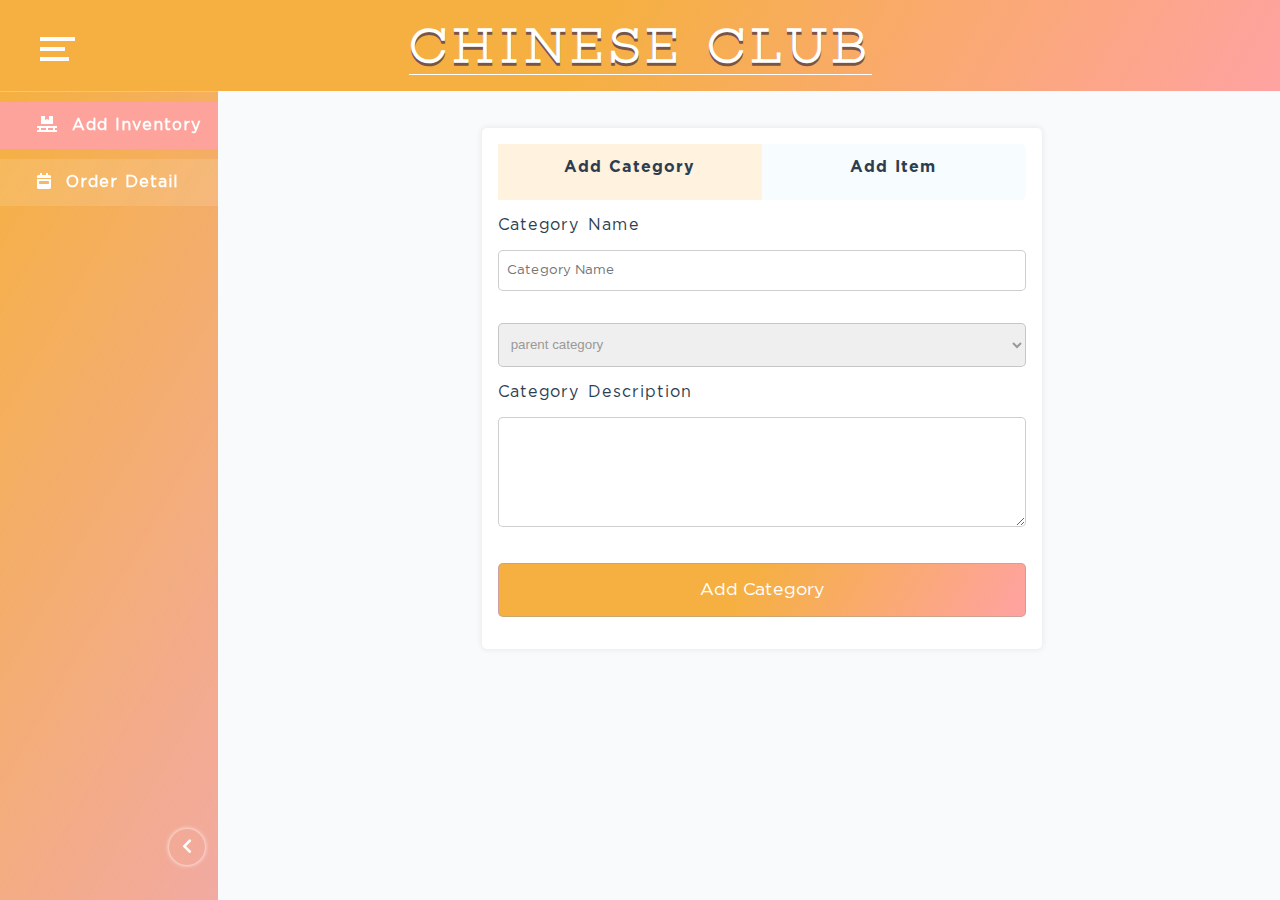
==== commit a5c09267: "commit" ====
--- a/admin.html
+++ b/admin.html
@@ -50,7 +50,7 @@
                              </div>
                              <!-- form_wrp--1 -->
                              <div class="form_wrp child_cnt_commn1" id="Sub_List_one_1">
-                                 <form action="#" method="post">
+                                 <form action="#">
                                      <div class="catgry_01 catgry_cmn">
                                          <label for="#">
                                              category name
@@ -70,7 +70,7 @@
                                     </div>
                                     <!-- submit -->
                                     <div class="catgry_04 catgry_cmn Submit AddCategory">
-                                        <label for="#">
+                                        <label  onclick="mSubmit()">
                                             <input type="submit" id="AddCategory" value="Add Category">
                                          </label>
                                     </div>
@@ -79,7 +79,7 @@
                              <!-- end--here -->
                                    <!-- form_wrp--2 -->
                                    <div class="form_wrp child_cnt_commn1" style="display: none;" id="Sub_List_one_2">
-                                    <form action="#" method="post">
+                                    <form action="#">
                                         <div class="catgry_01 catgry_cmn">
                                             <label for="#">
                                                 Item name
@@ -119,7 +119,7 @@
                                        </div>
                                        <!-- submit -->
                                        <div class="catgry_04 catgry_cmn Submit AddItem">
-                                           <label for="#">
+                                           <label for="#"  onclick="itemSubmit()">
                                                <input type="submit" id="AddItem" value="Add Item">
                                             </label>
                                        </div>
@@ -240,6 +240,42 @@
                         </div>
                        <!----category-----end-----here---->
                      </div>
+
+                     <!-----categorythanks--popup -->
+                     <div class="main02" id="main02">
+                        <div class="cnt02">
+                          <div class="Thanks">   
+                           <div class="content02"> 
+                             <strong>
+                               <svg class="checkmark" xmlns="http://www.w3.org/2000/svg" viewBox="0 0 52 52">
+                                   <circle class="checkmark__circle" cx="26" cy="26" r="25" fill="none"></circle>
+                                   <path class="checkmark__check" fill="none" d="M14.1 27.2l7.1 7.2 16.7-16.8"></path>
+                                 </svg>
+                           </strong>
+                           <h3>New category added <br> succesfully !</h3>
+                             <span id="close02" class="close02" role="button" onclick="document.getElementById('main02').style.display='none'" class="close" title="Close Modal">Close</span>
+                           </div>
+                         </div>
+                        </div>
+                      </div>
+                      <!-- add--item--pop---up -->
+                      <div class="main02" id="main03">
+                        <div class="cnt02">
+                          <div class="Thanks">   
+                           <div class="content02"> 
+                             <strong>
+                               <svg class="checkmark" xmlns="http://www.w3.org/2000/svg" viewBox="0 0 52 52">
+                                   <circle class="checkmark__circle" cx="26" cy="26" r="25" fill="none"></circle>
+                                   <path class="checkmark__check" fill="none" d="M14.1 27.2l7.1 7.2 16.7-16.8"></path>
+                                 </svg>
+                           </strong>
+                           <h3>New item added <br> succesfully !</h3>
+                             <span id="close02" class="close02" role="button" onclick="document.getElementById('main03').style.display='none'" class="close" title="Close Modal">Close</span>
+                           </div>
+                         </div>
+                        </div>
+                      </div>
+                     <!-- end--here -->
                  </div>
                </div>
             <!----end----here -->
--- a/css/style.css
+++ b/css/style.css
@@ -48,13 +48,12 @@
 }
 
 .site_wrapper {
-  background-size: cover;
-  background-position-x: center;
   width: 100%;
   height: auto;
   position: relative;
   z-index: 3;
   padding: 0 0 1rem;
+  background: #ffc96600;
 }
 
 .site_wrapper::before {
@@ -66,6 +65,7 @@
   position: absolute;
   z-index: -1;
   background: #ffa50099;
+  display: none;
 }
 
 .site_wrapper header {
@@ -175,6 +175,16 @@
 .site_wrapper .banner .video-wrapper Video {
   width: 100%;
   height: 100%;
+}
+
+.site_wrapper .banner .video-wrapper:after {
+  content: '';
+  width: 100%;
+  height: 100%;
+  background: #ffa50099;
+  position: absolute;
+  left: 0;
+  top: 0;
 }
 
 .site_wrapper .banner .main_Content_wrp .heading_tab {
@@ -209,7 +219,7 @@
   -webkit-box-pack: justify;
       -ms-flex-pack: justify;
           justify-content: space-between;
-  width: 18%;
+  width: 88%;
   text-align: center;
   margin: 2rem .5rem 1rem;
   background: #ffffff;
@@ -255,6 +265,7 @@
   padding: 1rem .5rem 1rem;
   margin: 0 0 1rem;
   border-bottom: 1px solid  #99999941;
+  border-radius: 5px;
   display: -webkit-box;
   display: -ms-flexbox;
   display: flex;
@@ -317,6 +328,7 @@
   -webkit-box-pack: start !important;
       -ms-flex-pack: start !important;
           justify-content: flex-start !important;
+  border-radius: 5px;
 }
 
 .site_wrapper .banner .main_Content_wrp .content_list_wrp .Sub_tab .sup_01 .Sub_li_0 {
@@ -579,7 +591,7 @@
 }
 
 .site_wrapper .banner .main_Content_wrp .slider2 button.owl-prev {
-  left: -51px !important;
+  left: -65px !important;
   top: 17%;
 }
 
@@ -680,6 +692,23 @@
   -webkit-transition: all .3s ease-in-out;
   transition: all .3s ease-in-out;
   border-radius: 100px;
+}
+
+#verify_page_wrapper header .logo .nav_item_Wrp .nv01 a .fa-home {
+  font-size: 1.3rem;
+  text-transform: capitalize;
+  -webkit-transition: all .3s ease-in-out;
+  transition: all .3s ease-in-out;
+}
+
+#verify_page_wrapper header .logo .nav_item_Wrp .nv01 a .fa-home:hover {
+  opacity: .77;
+  -webkit-transition: all .3s ease-in-out;
+  transition: all .3s ease-in-out;
+}
+
+#verify_page_wrapper header .logo .nav_item_Wrp .nv01 a .spn {
+  display: none;
 }
 
 #verify_page_wrapper header .logo .nav_item_Wrp .nv02 {
@@ -831,6 +860,7 @@
 
 #verify_page_wrapper .Main_verify_wrapper .Verify_content_wrp .Verify-right-Side .order-item_wrp li {
   width: 48%;
+  list-style-type: none;
 }
 
 #verify_page_wrapper .Main_verify_wrapper .Verify_content_wrp .Verify-right-Side .order-item_wrp li p {
@@ -842,6 +872,7 @@
 #verify_page_wrapper .Main_verify_wrapper .Verify_content_wrp .Verify-right-Side .order-item_wrp .order-L01 {
   padding: 0 0 0 1rem;
   position: relative;
+  list-style-type: none;
 }
 
 #verify_page_wrapper .Main_verify_wrapper .Verify_content_wrp .Verify-right-Side .order-item_wrp .order-L01::before {
@@ -1178,15 +1209,23 @@
   margin: 15px 0;
   border: none;
   outline: none;
-  padding: 10px;
+  padding: 1rem 3rem;
   background: linear-gradient(120deg, #f5b041 0%, #ea5959 100%);
   color: #fff;
   font-size: 18px;
   -webkit-transition: 0.3s;
   transition: 0.3s;
+  -webkit-transform: all .3s ease-in-out;
+          transform: all .3s ease-in-out;
   cursor: pointer;
-  background-size: 200%;
-  border-radius: 5px;
+  border-radius: 5px;
+}
+
+#verify_page_wrapper .login input[type=submit]:hover {
+  -webkit-transform: all .3s ease-in-out;
+          transform: all .3s ease-in-out;
+  border-radius: 100px;
+  background: linear-gradient(120deg, #ff8a8a 0%, #f5b041 100%);
 }
 
 #verify_page_wrapper .login input[type=submit]:hover {
@@ -1300,17 +1339,17 @@
 }
 
 .Admin_page_wrapper .Admin_content_wrp .Admin-left_side .child-side ul .ORd_avtive1, .Admin_page_wrapper .Admin_content_wrp .Admin-left_side .child-side ul .ORd_avtive2 {
-  background: rgba(255, 255, 255, 0.89);
+  background: #fea39c;
   -webkit-transition: all .3s ease-in-out;
   transition: all .3s ease-in-out;
 }
 
 .Admin_page_wrapper .Admin_content_wrp .Admin-left_side .child-side ul .ORd_avtive1 a, .Admin_page_wrapper .Admin_content_wrp .Admin-left_side .child-side ul .ORd_avtive2 a {
-  color: #2c3e50;
+  color: #fff;
 }
 
 .Admin_page_wrapper .Admin_content_wrp .Admin-left_side .child-side ul .ORd_avtive1 a i, .Admin_page_wrapper .Admin_content_wrp .Admin-left_side .child-side ul .ORd_avtive2 a i {
-  color: #2c3e50;
+  color: #fff;
 }
 
 .Admin_page_wrapper .Admin_content_wrp .Admin-left_side .child-side ul .ORd_avtive1:hover a, .Admin_page_wrapper .Admin_content_wrp .Admin-left_side .child-side ul .ORd_avtive2:hover a {
@@ -1325,6 +1364,7 @@
   width: 81%;
   padding: 2rem 0 0;
   margin: 4rem 0 0 auto;
+  /* pop up */
 }
 
 .Admin_page_wrapper .Admin_content_wrp .Admin-right_side .dashboard--wrp {
@@ -1468,7 +1508,6 @@
 
 .Admin_page_wrapper .Admin_content_wrp .Admin-right_side .dashboard--wrp .Form_cotegory .form_wrp form .catgry_05 .img_wrp {
   width: 23% !important;
-  padding: .8rem .5rem;
   border: 1px solid #cecece;
   display: inline-block;
   height: 66px;
@@ -1477,6 +1516,11 @@
   position: absolute;
   top: 24px;
   right: -140px;
+  overflow: hidden;
+}
+
+.Admin_page_wrapper .Admin_content_wrp .Admin-right_side .dashboard--wrp .Form_cotegory .form_wrp form .catgry_05 .img_wrp img {
+  max-width: 100%;
 }
 
 .Admin_page_wrapper .Admin_content_wrp .Admin-right_side .dashboard--wrp .Form_cotegory .form_wrp form .catgry_06 {
@@ -1589,6 +1633,205 @@
   background: #2196f32b;
 }
 
+.Admin_page_wrapper .Admin_content_wrp .Admin-right_side .main03 {
+  display: none;
+}
+
+.Admin_page_wrapper .Admin_content_wrp .Admin-right_side .main02 {
+  display: none;
+  position: fixed;
+  z-index: 2;
+  left: 0;
+  top: 0;
+  width: 100%;
+  height: 100%;
+  overflow: auto;
+  background-color: #02020275;
+  padding: 50px 0;
+  -webkit-transform: translateZ(0);
+          transform: translateZ(0);
+  -webkit-animation: animatezoom 1s;
+          animation: animatezoom 1s;
+  -webkit-transition: all .3s ease-in-out;
+  transition: all .3s ease-in-out;
+  /* check mark  animation start here */
+  /* check mark end here */
+}
+
+.Admin_page_wrapper .Admin_content_wrp .Admin-right_side .main02 .cnt02 {
+  width: 29%;
+  height: 240px;
+  background: #ffffff;
+  border-radius: 5px;
+  margin: 0 auto;
+  -webkit-transform: translateY(19rem);
+          transform: translateY(19rem);
+}
+
+.Admin_page_wrapper .Admin_content_wrp .Admin-right_side .main02 .cnt02 .Thanks {
+  display: -webkit-box;
+  display: -ms-flexbox;
+  display: flex;
+  -webkit-box-pack: center;
+      -ms-flex-pack: center;
+          justify-content: center;
+  -webkit-box-align: center;
+      -ms-flex-align: center;
+          align-items: center;
+  width: 100%;
+  height: 263px;
+  border-radius: 5px;
+}
+
+.Admin_page_wrapper .Admin_content_wrp .Admin-right_side .main02 .cnt02 .Thanks h3 {
+  font-size: 1.1rem;
+  line-height: 1.5;
+  color: #2c3e50;
+  font-family: "Gotham Pro Regular" !important;
+  margin: 0 0 3rem;
+  text-transform: capitalize;
+}
+
+.Admin_page_wrapper .Admin_content_wrp .Admin-right_side .main02 .cnt02 .Thanks .content02 {
+  text-align: center;
+  position: relative;
+}
+
+.Admin_page_wrapper .Admin_content_wrp .Admin-right_side .main02 .cnt02 .Thanks .content02 strong {
+  position: absolute;
+  top: -91px;
+  left: 38%;
+}
+
+.Admin_page_wrapper .Admin_content_wrp .Admin-right_side .main02 .cnt02 .Thanks .content02 .close02 {
+  padding: 1rem 2rem;
+  display: block;
+  border-radius: 5px;
+  /* background: #002f34; */
+  background-image: linear-gradient(45deg, #7ac142, #7ac142);
+  color: #fff;
+  -webkit-transition: all .3s ease-in-out;
+  transition: all .3s ease-in-out;
+  font-size: 14px;
+  margin: 1.5rem 0 0;
+  cursor: pointer;
+  text-align: center;
+  text-transform: uppercase;
+}
+
+.Admin_page_wrapper .Admin_content_wrp .Admin-right_side .main02 .checkmark__circle {
+  stroke-dasharray: 166;
+  stroke-dashoffset: 166;
+  stroke-width: 2;
+  stroke-miterlimit: 10;
+  stroke: #7ac142;
+  fill: none;
+  -webkit-animation: stroke 0.6s cubic-bezier(0.65, 0, 0.45, 1) forwards;
+          animation: stroke 0.6s cubic-bezier(0.65, 0, 0.45, 1) forwards;
+}
+
+.Admin_page_wrapper .Admin_content_wrp .Admin-right_side .main02 .checkmark {
+  width: 56px;
+  height: 56px;
+  border-radius: 50%;
+  display: block;
+  stroke-width: 2;
+  stroke: #fff;
+  stroke-miterlimit: 10;
+  margin: 10% auto;
+  -webkit-box-shadow: inset 0px 0px 0px #7ac142;
+          box-shadow: inset 0px 0px 0px #7ac142;
+  -webkit-animation: fill .4s ease-in-out .4s forwards, scale .3s ease-in-out .9s both;
+          animation: fill .4s ease-in-out .4s forwards, scale .3s ease-in-out .9s both;
+}
+
+.Admin_page_wrapper .Admin_content_wrp .Admin-right_side .main02 .checkmark__check {
+  -webkit-transform-origin: 50% 50%;
+          transform-origin: 50% 50%;
+  stroke-dasharray: 48;
+  stroke-dashoffset: 48;
+  -webkit-animation: stroke 0.3s cubic-bezier(0.65, 0, 0.45, 1) 0.8s forwards;
+          animation: stroke 0.3s cubic-bezier(0.65, 0, 0.45, 1) 0.8s forwards;
+}
+
+@-webkit-keyframes stroke {
+  100% {
+    stroke-dashoffset: 0;
+  }
+}
+
+@keyframes stroke {
+  100% {
+    stroke-dashoffset: 0;
+  }
+}
+
+@-webkit-keyframes scale {
+  0%, 100% {
+    -webkit-transform: none;
+            transform: none;
+  }
+  50% {
+    -webkit-transform: scale3d(1.1, 1.1, 1);
+            transform: scale3d(1.1, 1.1, 1);
+  }
+}
+
+@keyframes scale {
+  0%, 100% {
+    -webkit-transform: none;
+            transform: none;
+  }
+  50% {
+    -webkit-transform: scale3d(1.1, 1.1, 1);
+            transform: scale3d(1.1, 1.1, 1);
+  }
+}
+
+@-webkit-keyframes fill {
+  100% {
+    -webkit-box-shadow: inset 0px 0px 0px 30px #7ac142;
+            box-shadow: inset 0px 0px 0px 30px #7ac142;
+  }
+}
+
+@keyframes fill {
+  100% {
+    -webkit-box-shadow: inset 0px 0px 0px 30px #7ac142;
+            box-shadow: inset 0px 0px 0px 30px #7ac142;
+  }
+}
+
+@-webkit-keyframes animatezoom {
+  0% {
+    -webkit-transform: scale(0);
+            transform: scale(0);
+    -webkit-transition: all .3s ease-in-out;
+    transition: all .3s ease-in-out;
+  }
+  100% {
+    -webkit-transform: scale(1);
+            transform: scale(1);
+    -webkit-transition: all .3s ease-in-out;
+    transition: all .3s ease-in-out;
+  }
+}
+
+@keyframes animatezoom {
+  0% {
+    -webkit-transform: scale(0);
+            transform: scale(0);
+    -webkit-transition: all .3s ease-in-out;
+    transition: all .3s ease-in-out;
+  }
+  100% {
+    -webkit-transform: scale(1);
+            transform: scale(1);
+    -webkit-transition: all .3s ease-in-out;
+    transition: all .3s ease-in-out;
+  }
+}
+
 #Order_detail_wrp .Admin-right_side .Table_wrp3 {
   display: block !important;
 }
@@ -1666,31 +1909,750 @@
   transition: all 0.5s ease-in-out;
 }
 
+#Client_detail_wrp .Admin_content_wrp #Table_wrp2 {
+  display: block !important;
+}
+
+#Client_detail_wrp .Admin_content_wrp #Table_wrp2 .table_childd_wrp {
+  width: 90%;
+}
+
+#Client_detail_wrp .Admin_content_wrp .Admin-right_side {
+  width: 100%;
+}
+
+#Client_detail_wrp .Admin_content_wrp .Admin-right_side .Timer-wrp {
+  width: 100%;
+  text-align: right;
+  margin: 0rem 0 0 0;
+}
+
+#Client_detail_wrp .Admin_content_wrp .Admin-right_side .Timer-wrp .timer_child {
+  width: 90%;
+  margin: 0 auto;
+}
+
+#Client_detail_wrp .Admin_content_wrp .Admin-right_side .Timer-wrp .timer_child .tym {
+  width: 97%;
+  margin: 0 auto;
+}
+
+#Client_detail_wrp .Admin_content_wrp .Admin-right_side .Timer-wrp .timer_child .tym .Place_time {
+  width: 30% !important;
+}
+
+#Client_detail_wrp .Admin_content_wrp .Admin-right_side .Timer-wrp .timer_child .tym .Place_time input {
+  width: 200px;
+  padding: .8rem .5rem;
+  border: 1px solid #9e9e9e82;
+  border-radius: 5px;
+  margin: 1rem 0;
+  cursor: text;
+  outline: none;
+  -webkit-transition: all .3s ease-in-out;
+  transition: all .3s ease-in-out;
+  font-family: 'Gotham Pro Regular';
+}
+
+#Client_detail_wrp .Admin_content_wrp .Admin-right_side .Timer-wrp .timer_child .tym .Place_time input:focus {
+  -webkit-box-shadow: 0 0 3px 0 #f5b041;
+          box-shadow: 0 0 3px 0 #f5b041;
+  -webkit-transition: all .3s ease-in-out;
+  transition: all .3s ease-in-out;
+}
+
+#Client_detail_wrp .Admin_content_wrp .Admin-right_side .Timer-wrp .timer_child .tym .Okay input {
+  padding: .8rem .8rem;
+  border: 1px solid #9e9e9e82;
+  border-radius: 5px;
+  margin: 1rem 0 1rem .5rem;
+  cursor: text;
+  outline: none;
+  -webkit-transition: all .3s ease-in-out;
+  transition: all .3s ease-in-out;
+  font-family: 'Gotham Pro Regular';
+  text-transform: uppercase;
+  background: #f5b041;
+  color: #fff;
+  cursor: pointer;
+}
+
+#Client_detail_wrp .Admin_content_wrp .Admin-right_side .Timer-wrp .timer_child .tym .Okay input:hover {
+  opacity: .88;
+  -webkit-transition: all .3s ease-in-out;
+  transition: all .3s ease-in-out;
+}
+
+#Client_detail_wrp .Admin_content_wrp .Admin-right_side .Table_wrp2 {
+  margin: 3rem 0 2rem;
+}
+
+#Client_detail_wrp .Admin_content_wrp .Admin-right_side .Table_wrp2 tbody tr td {
+  font: 14px;
+  overflow-y: auto;
+  overflow-x: hidden;
+}
+
+#Client_detail_wrp .Admin_content_wrp .Admin-right_side .Table_wrp2 tbody tr td:nth-child(2) {
+  width: 300px !important;
+}
+
+#Client_detail_wrp .Admin_content_wrp .Admin-right_side .Table_wrp2 tbody tr td::-webkit-scrollbar {
+  width: 5px;
+}
+
+#Client_detail_wrp .Admin_content_wrp .Admin-right_side .Table_wrp2 tbody tr td::-webkit-scrollbar-track {
+  -webkit-box-shadow: inset 0 0 5px grey;
+          box-shadow: inset 0 0 5px grey;
+  border-radius: 2px;
+}
+
+#Client_detail_wrp .Admin_content_wrp .Admin-right_side .Table_wrp2 tbody tr td::-webkit-scrollbar-thumb {
+  background: #f5b041;
+  background-size: 100% 100%;
+  border-radius: 5px;
+}
+
+#Client_detail_wrp .Admin_content_wrp .Admin-right_side .Table_wrp2 .ul_wrp {
+  width: 100%;
+}
+
+#Client_detail_wrp .Admin_content_wrp .Admin-right_side .Table_wrp2 .ul_wrp li {
+  width: 80%;
+  margin: 5px auto 24px 3rem;
+  text-align: left;
+  color: #787878;
+  list-style-type: circle;
+}
+
+#Client_detail_wrp .Admin_content_wrp .Admin-right_side .Table_wrp2 .ul_wrp li:last-child {
+  margin-bottom: 0.2rem !important;
+}
+
+#Client_detail_wrp .Admin_content_wrp .Admin-right_side .Table_wrp2 .ul_wrp .list_cmn2 {
+  position: relative;
+  padding: 0 0 .7rem;
+  list-style-type: circle;
+}
+
+#Client_detail_wrp .Admin_content_wrp .Admin-right_side .Table_wrp2 .ul_wrp .list_cmn2 .item_wrp {
+  -ms-flex-pack: distribute !important;
+      justify-content: space-around !important;
+  position: absolute;
+  display: -webkit-box;
+  display: -ms-flexbox;
+  display: flex;
+  width: 100%;
+}
+
+#Client_detail_wrp .Admin_content_wrp .Admin-right_side .Table_wrp2 .ul_wrp .list_cmn2 .item_wrp figure {
+  width: 20%;
+  height: 40px;
+  overflow: hidden;
+}
+
+#Client_detail_wrp .Admin_content_wrp .Admin-right_side .Table_wrp2 .ul_wrp .list_cmn2 .item_wrp figure img {
+  max-width: 100%;
+  -o-object-fit: cover;
+     object-fit: cover;
+}
+
+#Client_detail_wrp .Admin_content_wrp .Admin-right_side .Table_wrp2 .ul_wrp .list_cmn2 .item_wrp figcaption {
+  width: 70%;
+  display: -webkit-box;
+  display: -ms-flexbox;
+  display: flex;
+  -webkit-box-pack: center;
+      -ms-flex-pack: center;
+          justify-content: center;
+  -webkit-box-align: center;
+      -ms-flex-align: center;
+          align-items: center;
+  -ms-flex-wrap: wrap;
+      flex-wrap: wrap;
+  -webkit-box-pack: justify !important;
+      -ms-flex-pack: justify !important;
+          justify-content: space-between !important;
+}
+
+#Client_detail_wrp .Admin_content_wrp .Admin-right_side .Table_wrp2 .ul_wrp .list_cmn2 .item_wrp figcaption p {
+  font-size: 14px;
+  line-height: 1.5;
+}
+
+#Client_detail_wrp .Admin_content_wrp .Admin-right_side .Table_wrp2 tbody tr td:first-child, #Client_detail_wrp .Admin_content_wrp .Admin-right_side .Table_wrp2 thead tr th:first-child {
+  border-right: 1px solid #c8c8c8;
+}
+
+#Client_detail_wrp .Admin_content_wrp .Admin-right_side .Table_wrp2 table tbody tr:hover {
+  background: inherit !important;
+}
+
+#Client_detail_wrp .Admin_content_wrp .Admin-right_side .Table_wrp2 .customer-detail_wrp .child_detail {
+  display: -webkit-box;
+  display: -ms-flexbox;
+  display: flex;
+  -webkit-box-pack: center;
+      -ms-flex-pack: center;
+          justify-content: center;
+  -webkit-box-align: center;
+      -ms-flex-align: center;
+          align-items: center;
+  -ms-flex-wrap: wrap;
+      flex-wrap: wrap;
+  -webkit-box-pack: start !important;
+      -ms-flex-pack: start !important;
+          justify-content: flex-start !important;
+  -webkit-box-align: inherit !important;
+      -ms-flex-align: inherit !important;
+          align-items: inherit !important;
+}
+
+#Client_detail_wrp .Admin_content_wrp .Admin-right_side .Table_wrp2 .customer-detail_wrp .child_detail .item_cmn_03 {
+  width: 23%;
+  margin: 5px 13px 20px 13px;
+  background: #9999990d;
+  border-radius: 5px;
+  height: auto;
+  list-style-type: none;
+  -webkit-box-shadow: 0px 3px 4px 1px #12121224;
+          box-shadow: 0px 3px 4px 1px #12121224;
+}
+
+#Client_detail_wrp .Admin_content_wrp .Admin-right_side .Table_wrp2 .customer-detail_wrp .child_detail .item_cmn_03 .item_content .itm_head {
+  display: -webkit-box;
+  display: -ms-flexbox;
+  display: flex;
+  -webkit-box-pack: center;
+      -ms-flex-pack: center;
+          justify-content: center;
+  -webkit-box-align: center;
+      -ms-flex-align: center;
+          align-items: center;
+  -ms-flex-wrap: wrap;
+      flex-wrap: wrap;
+  -webkit-box-pack: justify !important;
+      -ms-flex-pack: justify !important;
+          justify-content: space-between !important;
+  background: #f5b041;
+  color: #fff;
+  padding: 1rem .5rem;
+}
+
+#Client_detail_wrp .Admin_content_wrp .Admin-right_side .Table_wrp2 .customer-detail_wrp .child_detail .item_cmn_03 .item_content .itm_head p {
+  color: #fff;
+  text-transform: capitalize;
+}
+
+#Client_detail_wrp .Admin_content_wrp .Admin-right_side .Table_wrp2 .customer-detail_wrp .child_detail .item_cmn_03 .item_content .itm_head p b {
+  font-weight: bold;
+}
+
+#Client_detail_wrp .Admin_content_wrp .Admin-right_side .Table_wrp2 .customer-detail_wrp .child_detail .item_cmn_03 .item_content .itm_main:nth-child(odd) {
+  background: #77777717;
+}
+
+#Client_detail_wrp .Admin_content_wrp .Admin-right_side .Table_wrp2 .customer-detail_wrp .child_detail .item_cmn_03 .item_content .itm_main {
+  display: -webkit-box;
+  display: -ms-flexbox;
+  display: flex;
+  -webkit-box-pack: center;
+      -ms-flex-pack: center;
+          justify-content: center;
+  -webkit-box-align: center;
+      -ms-flex-align: center;
+          align-items: center;
+  -ms-flex-wrap: wrap;
+      flex-wrap: wrap;
+  -webkit-box-pack: justify !important;
+      -ms-flex-pack: justify !important;
+          justify-content: space-between !important;
+  padding: 1rem .5rem;
+  margin: 0 0 .5px;
+}
+
+#Client_detail_wrp .Admin_content_wrp .Admin-right_side .Table_wrp2 .customer-detail_wrp .child_detail .item_cmn_03 .item_content .itm_main .d_cmn01 h5 {
+  font-size: 14px;
+  text-transform: capitalize;
+  color: #2c3e50bf;
+  font-weight: normal;
+}
+
+#Client_detail_wrp .Admin_content_wrp .Admin-right_side .Table_wrp2 .customer-detail_wrp .child_detail .item_cmn_03 .item_content .itm_main .d_cmn01 p {
+  font-size: 14px;
+  text-transform: capitalize;
+  line-height: 1.5;
+  letter-spacing: 1px;
+  word-spacing: 1px;
+  color: #2c3e50;
+}
+
+#Client_detail_wrp .Admin_content_wrp .Admin-right_side .Table_wrp2 .customer-detail_wrp .child_detail .item_cmn_03 .item_content .itm_main .d1, #Client_detail_wrp .Admin_content_wrp .Admin-right_side .Table_wrp2 .customer-detail_wrp .child_detail .item_cmn_03 .item_content .itm_main .d4 {
+  width: 15%;
+}
+
+#Client_detail_wrp .Admin_content_wrp .Admin-right_side .Table_wrp2 .customer-detail_wrp .child_detail .item_cmn_03 .item_content .itm_main .d3 {
+  width: 40px;
+}
+
+#Client_detail_wrp .Admin_content_wrp .Admin-right_side .Table_wrp2 .customer-detail_wrp .child_detail .item_cmn_03 .item_content .itm_main .d2 {
+  width: 34%;
+}
+
 @media only screen and (max-width: 1300px) {
   .container {
     width: 90%;
-    max-width: 100%;
+    margin: 0 auto;
+  }
+  .site_wrapper .banner .main_Content_wrp .slider2 button.owl-next, .site_wrapper .banner .main_Content_wrp .slider2 button.owl-prev, .site_wrapper .banner .main_Content_wrp .slider2 button.owl-prev {
+    width: 42px;
+    height: 126px;
+  }
+  .site_wrapper .banner .main_Content_wrp .slider2 button.owl-prev {
+    left: -40px !important;
+  }
+  .site_wrapper .banner .main_Content_wrp .slider2 button.owl-next, .site_wrapper .banner .main_Content_wrp .slider2 button.owl-prev {
+    right: -40px !important;
+  }
+  #verify_page_wrapper .Main_verify_wrapper .Verify_content_wrp .VRS_cmn .btn_grp .btn_cmn01 button {
+    font-size: 1rem;
+    padding: .8rem 3.5rem;
+  }
+  #verify_page_wrapper .Main_verify_wrapper .Verify_content_wrp .VRS_cmn .btn_grp .btn_cmn01 .btn_active {
+    padding: .9rem 3.5rem;
+  }
+  #verify_page_wrapper .Main_verify_wrapper .Verify_content_wrp .VRS_cmn .btn_grp {
+    -webkit-box-pack: center !important;
+        -ms-flex-pack: center !important;
+            justify-content: center !important;
+  }
+  .btn_cmn01 {
+    width: 49%;
   }
 }
 
 @media only screen and (max-width: 1024px) {
-  .container {
-    width: 90%;
-    max-width: 100%;
+  .site_wrapper header .logo a h2 {
+    font-size: 2.5rem;
+  }
+  .site_wrapper .banner .main_Content_wrp .heading_tab .List_cmn1 {
+    margin: 2rem auto 1rem;
+  }
+  .btn_cmn01 {
+    width: initial !important;
+  }
+  #verify_page_wrapper .Main_verify_wrapper .Verify_content_wrp .VRS_cmn .btn_grp .btn_cmn01 button {
+    font-size: 15px;
+    padding: .8rem 3.2rem;
+  }
+  #verify_page_wrapper .Main_verify_wrapper .Verify_content_wrp .VRS_cmn .btn_grp .btn_cmn01 .btn_active {
+    padding: .9rem 3.2rem;
+  }
+  #verify_page_wrapper header .logo .nav_item_Wrp {
+    -webkit-box-pack: justify;
+        -ms-flex-pack: justify;
+            justify-content: space-between;
+  }
+  #verify_page_wrapper header .logo .nav_item_Wrp .nv02 {
+    width: 82%;
+  }
+  #verify_page_wrapper header .logo .nav_item_Wrp .nv01 {
+    width: 10%;
+    text-align: left;
   }
 }
 
 @media only screen and (max-width: 992px) {
-  .container {
-    width: 90%;
-    max-width: 100%;
+  .site_wrapper .banner .main_Content_wrp .content_list_wrp .Content_list_01 ul.unorder01 .Li_01_cmn {
+    width: 47%;
+  }
+  .site_wrapper .banner .main_Content_wrp .heading_tab .List_cmn1 {
+    margin: 2rem auto 1rem;
+  }
+  #verify_page_wrapper header .logo .nav_item_Wrp .nv01 {
+    width: initial;
+    text-align: left;
+  }
+  #verify_page_wrapper .Main_verify_wrapper .Verify_content_wrp .VRS_cmn {
+    width: 100% !important;
+  }
+  #verify_page_wrapper .Main_verify_wrapper .Verify_content_wrp {
+    -webkit-box-orient: vertical;
+    -webkit-box-direction: reverse;
+        -ms-flex-direction: column-reverse;
+            flex-direction: column-reverse;
+  }
+  #verify_page_wrapper .Main_verify_wrapper .vry_heading h2 {
+    font-size: 1.3rem;
+    margin: .1rem 0 1rem;
+  }
+  #verify_page_wrapper .Main_verify_wrapper .Verify_content_wrp .Verify-right-Side .order-item_wrp .order-L02 .st_cmn b {
+    padding: 0px 5px;
+    margin: 0px 5px;
+    font-size: 1rem;
+  }
+  #verify_page_wrapper .Main_verify_wrapper .Verify_content_wrp .Verify-right-Side .order-item_wrp .order-L02 .st_cmn span {
+    font-size: 1.2rem;
+  }
+  #verify_page_wrapper .Main_verify_wrapper .Verify_content_wrp .Verify-right-Side .order-item_wrp .order-L01 h3 {
+    font-size: 1rem;
+    line-height: 1.5;
+    letter-spacing: 1px;
+    word-spacing: 1px;
+  }
+  #verify_page_wrapper .Main_verify_wrapper .Verify_content_wrp .VRS_cmn .btn_grp .btn_cmn01 .btn_active {
+    padding: .9rem 7.2rem;
+  }
+  #verify_page_wrapper .Main_verify_wrapper .Verify_content_wrp .VRS_cmn .btn_grp .btn_cmn01 button {
+    padding: .8rem 7.2rem;
+  }
+  #verify_page_wrapper .Main_verify_wrapper .Verify_content_wrp .Verify_left_Side {
+    margin: 1rem 0 0;
   }
 }
 
 @media only screen and (max-width: 767px) {
   .container {
     width: 90%;
-    max-width: 100%;
+    margin: 0 auto;
+  }
+  .site_wrapper .banner .main_Content_wrp .content_list_wrp .Content_list_01 ul.unorder01 .Li_01_cmn {
+    width: 46%;
+    margin: 0 .5rem 1rem;
+  }
+  .site_wrapper .banner .main_Content_wrp .content_list_wrp .Sub_tab .sup_01 .Sub_li_0 span {
+    font-size: 1rem;
+  }
+  .site_wrapper .banner .main_Content_wrp .heading_tab {
+    width: 90%;
+    margin: 0 auto;
+  }
+  .site_wrapper .banner .main_Content_wrp .heading_tab .List_cmn1 {
+    margin: 2rem auto 1rem;
+  }
+  .site_wrapper .banner .main_Content_wrp .content_list_wrp .Content_heading .Item_name h2 {
+    font-size: 1.2rem;
+  }
+  .site_wrapper .banner .main_Content_wrp .content_list_wrp .Content_list_01 ul.unorder01 .Li_01_cmn .f01 .Sup_cmn h4 {
+    font-size: 1.1rem;
+  }
+  .site_wrapper .banner .main_Content_wrp .content_list_wrp .Content_heading .selector label {
+    font-size: 1.1rem;
+  }
+  .site_wrapper .banner .main_Content_wrp .content_list_wrp .Content_list_01 ul.unorder01 .Li_01_cmn .f01 .Sup_cmn p {
+    padding: .7rem 0 1rem;
+    font-size: 14px;
+    line-height: 1.5;
+  }
+  .site_wrapper .banner .main_Content_wrp .slider1 button.owl-next, .site_wrapper .banner .main_Content_wrp .slider1 button.owl-prev, .site_wrapper .banner .main_Content_wrp .slider1 button.owl-prev {
+    top: -14%;
+    width: 38px;
+    height: 38px;
+  }
+  .site_wrapper .banner .main_Content_wrp .content_list_wrp .Content_list_01 ul.unorder01 .Li_01_cmn .status_wrp .price_bar span {
+    font-size: 1.1rem;
+  }
+  .site_wrapper .banner .main_Content_wrp .content_list_wrp .Content_list_01 ul.unorder01 .Li_01_cmn .status_wrp .st_cmn b {
+    padding: 0px 5px;
+    margin: 0px 5px;
+    font-size: 1rem;
+  }
+  .site_wrapper .banner .main_Content_wrp .content_list_wrp .Content_list_01 ul.unorder01 .Li_01_cmn .status_wrp .add_item #counter {
+    font-size: 1.3rem;
+    margin: 0 5px;
+  }
+  .site_wrapper .banner .main_Content_wrp .slider2 button.owl-next, .site_wrapper .banner .main_Content_wrp .slider2 button.owl-prev, .site_wrapper .banner .main_Content_wrp .slider2 button.owl-prev, .site_wrapper .banner .main_Content_wrp .slider2 button.owl-prev {
+    height: 167px;
+    top: 14%;
+  }
+  #verify_page_wrapper .Main_verify_wrapper .Verify_content_wrp .Verify-right-Side .order-item_wrp .order-L01 h3 {
+    font-size: 15px;
+  }
+  .site_wrapper header .logo a h2 {
+    font-size: 2.3rem;
+  }
+  #verify_page_wrapper header .logo .nav_item_Wrp .nv01 a .fa-home {
+    font-size: 1.1rem;
+  }
+  #verify_page_wrapper .Main_verify_wrapper .Verify_content_wrp .Verify-right-Side .SbTotall_price ul .Sb_price_Cmn span {
+    font-size: 15px;
+  }
+  #verify_page_wrapper .Main_verify_wrapper .Verify_content_wrp .Verify-right-Side .SbTotall_price ul .Sb_price03 span {
+    font-size: 1.2rem !important;
+  }
+  #verify_page_wrapper .Main_verify_wrapper .Verify_content_wrp .Verify-right-Side .order-item_wrp .order-L02 .st_cmn {
+    padding: 0.3rem .3rem;
+  }
+  #verify_page_wrapper .Main_verify_wrapper .Verify_content_wrp .Verify-right-Side .order-item_wrp .order-L02 .st_cmn b {
+    font-size: 15px;
+  }
+  #verify_page_wrapper .Main_verify_wrapper .Verify_content_wrp .Verify-right-Side .order-item_wrp li p {
+    padding: .7rem 0;
+    font-size: 14px;
+  }
+  #verify_page_wrapper .Main_verify_wrapper .Verify_content_wrp .Verify-right-Side .order-item_wrp .order-L02 p {
+    font-size: 14px;
+  }
+  #verify_page_wrapper .inner .login .F-heading h2 {
+    font-size: 1.3rem;
+    padding: .9rem 1rem;
+  }
+  #verify_page_wrapper .Main_verify_wrapper .Verify_content_wrp .VRS_cmn .btn_grp .btn_cmn01 button {
+    padding: .8rem 5.2rem;
+  }
+  #verify_page_wrapper .Main_verify_wrapper .Verify_content_wrp .VRS_cmn .btn_grp .btn_cmn01 .btn_active {
+    padding: .9rem 5.2rem;
+  }
+  #verify_page_wrapper .login input[type=submit] {
+    padding: .8rem 3rem;
+    font-size: 1rem;
+  }
+  #verify_page_wrapper .Main_verify_wrapper .Verify_content_wrp .Verify-right-Side .Subtmit_btn a {
+    padding: .8rem 3rem;
+    font-size: 1rem;
+  }
+  #verify_page_wrapper .inner .login .Frm_Cnt {
+    padding: 1rem 1rem .1rem;
+  }
+  #verify_page_wrapper .Main_verify_wrapper .Verify_content_wrp .VRS_cmn .Acccount_wrp p {
+    font-size: 15px;
+    padding: 1rem 0 .5rem;
+  }
+  #verify_page_wrapper {
+    position: relative;
+    padding: 0 0 1.5rem;
+  }
+}
+
+@media only screen and (max-width: 576px) {
+  .site_wrapper .banner .main_Content_wrp .slider2 button.owl-next, .site_wrapper .banner .main_Content_wrp .slider2 button.owl-prev, .site_wrapper .banner .main_Content_wrp .slider2 button.owl-prev, .site_wrapper .banner .main_Content_wrp .slider2 button.owl-prev, .site_wrapper .banner .main_Content_wrp .slider2 button.owl-prev {
+    top: 24%;
+  }
+  .site_wrapper .banner .main_Content_wrp .heading_tab .List_cmn1 {
+    width: 90%;
+  }
+  .site_wrapper .banner .main_Content_wrp .slider1 button.owl-next, .site_wrapper .banner .main_Content_wrp .slider1 button.owl-prev, .site_wrapper .banner .main_Content_wrp .slider1 button.owl-prev, .site_wrapper .banner .main_Content_wrp .slider1 button.owl-prev {
+    top: -7%;
+    width: 35px;
+    height: 35px;
+  }
+  .site_wrapper .banner .main_Content_wrp .content_list_wrp .Content_list_01 ul.unorder01 .Li_01_cmn {
+    width: 100%;
+    margin: 0 .5rem 1rem;
+  }
+  .site_wrapper .banner .main_Content_wrp .order-btn .order-list h3 {
+    font-size: 1rem;
+  }
+  .site_wrapper .banner .main_Content_wrp .order-btn .order-list2 .a01 {
+    font-size: 1rem;
+  }
+  .site_wrapper .banner .main_Content_wrp .order-btn .order-list2 .a02 {
+    font-size: 1rem;
+  }
+  #verify_page_wrapper .Main_verify_wrapper .Verify_content_wrp .Verify-right-Side .order-item_wrp {
+    width: 100%;
+  }
+  #verify_page_wrapper .Main_verify_wrapper .Verify_content_wrp .VRS_cmn .btn_grp .btn_cmn01 button {
+    padding: .7rem 3.2rem;
+  }
+  #verify_page_wrapper .Main_verify_wrapper .Verify_content_wrp .VRS_cmn .btn_grp .btn_cmn01 .btn_active {
+    padding: .8rem 3.2rem;
+  }
+  #verify_page_wrapper .Main_verify_wrapper .vry_heading h2 {
+    font-size: 1.3rem;
+    margin: 0rem 0 1rem;
+    text-align: center;
+  }
+  #verify_page_wrapper .Main_verify_wrapper .Verify_content_wrp .VRS_cmn .Acccount_wrp h2 {
+    text-align: center;
+  }
+  #verify_page_wrapper .Main_verify_wrapper .Verify_content_wrp .VRS_cmn .Acccount_wrp p {
+    font-size: 14px;
+    padding: 1rem 0 .5rem;
+    text-align: center;
+  }
+  #verify_page_wrapper .inner .login .F-heading h2 {
+    font-size: 1.3rem;
+    padding: .9rem 1rem;
+    text-align: center;
+  }
+  #verify_page_wrapper .inner {
+    width: 100%;
+    margin: 1.5rem auto 0;
+  }
+  #verify_page_wrapper .Main_verify_wrapper {
+    padding: .5rem;
+    margin: 2rem auto 0;
+  }
+  .site_wrapper header .logo a h2 {
+    font-size: 2.1rem;
+  }
+  #verify_page_wrapper header .logo .nav_item_Wrp .nv01 a {
+    font-size: 1rem;
+    padding: .6rem .8rem;
+  }
+  #verify_page_wrapper header .logo .nav_item_Wrp .nv01 {
+    width: 53px;
+    overflow: hidden;
+  }
+  #verify_page_wrapper header .logo .nav_item_Wrp .nv02 {
+    width: 79%;
+    text-align: left;
+  }
+}
+
+@media only screen and (max-width: 480px) {
+  .site_wrapper .banner .main_Content_wrp .slider2 button.owl-next, .site_wrapper .banner .main_Content_wrp .slider2 button.owl-prev, .site_wrapper .banner .main_Content_wrp .slider2 button.owl-prev, .site_wrapper .banner .main_Content_wrp .slider2 button.owl-prev, .site_wrapper .banner .main_Content_wrp .slider2 button.owl-prev, .site_wrapper .banner .main_Content_wrp .slider2 button.owl-prev {
+    top: 21%;
+    height: 136px;
+  }
+  .site_wrapper .banner .main_Content_wrp .slider2 button.owl-prev {
+    left: -10px !important;
+  }
+  .site_wrapper .banner .main_Content_wrp .slider2 button.owl-next, .site_wrapper .banner .main_Content_wrp .slider2 button.owl-prev {
+    right: -10px !important;
+  }
+  .site_wrapper .banner .main_Content_wrp .content_list_wrp .Sub_tab .sup_01 {
+    -webkit-box-pack: center !important;
+        -ms-flex-pack: center !important;
+            justify-content: center !important;
+  }
+  .site_wrapper header .logo a h2 {
+    font-size: 1.8rem;
+    text-align: center;
+  }
+  .site_wrapper .banner .main_Content_wrp .heading_tab .List_cmn1 {
+    width: 70%;
+  }
+  .site_wrapper .banner .main_Content_wrp .content_list_wrp .Content_heading .selector {
+    margin: 0 0 0 2rem;
+  }
+  .site_wrapper .banner .main_Content_wrp .slider1 button.owl-next, .site_wrapper .banner .main_Content_wrp .slider1 button.owl-prev, .site_wrapper .banner .main_Content_wrp .slider1 button.owl-prev, .site_wrapper .banner .main_Content_wrp .slider1 button.owl-prev, .site_wrapper .banner .main_Content_wrp .slider1 button.owl-prev {
+    top: -9%;
+    width: 31px;
+    height: 31px;
+  }
+  .site_wrapper .banner .main_Content_wrp .slider1 button.owl-prev {
+    right: 65px !important;
+  }
+  .site_wrapper .banner .main_Content_wrp .content_list_wrp .Content_heading .selector {
+    margin: 12px 0 0 0rem;
+    width: 100%;
+  }
+  .site_wrapper .banner .main_Content_wrp .content_list_wrp .Content_heading .selector label {
+    font-size: 1rem;
+    margin: 0 1rem 0 0;
+  }
+  .ord_cmn {
+    width: 50%;
+    display: inline-block;
+  }
+  .a02 {
+    display: -webkit-box;
+    display: -ms-flexbox;
+    display: flex;
+    -ms-flex-line-pack: center;
+        align-content: center;
+    -ms-flex-wrap: wrap;
+        flex-wrap: wrap;
+    -webkit-box-pack: justify !important;
+        -ms-flex-pack: justify !important;
+            justify-content: space-between !important;
+  }
+  .site_wrapper .banner .main_Content_wrp .order-btn .order-list2 .a01 {
+    font-size: 1rem;
+    margin: 0 0 .6rem;
+    display: inline-block;
+  }
+  .site_wrapper .banner .main_Content_wrp .order-btn .order-list2 .a02 {
+    font-size: 1rem;
+    display: inline-block;
+    text-align: center;
+  }
+  .order-list2 {
+    text-align: center;
+  }
+  #verify_page_wrapper header .logo .nav_item_Wrp .nv01 a {
+    font-size: 1rem;
+    padding: .5rem .7rem;
+  }
+  #verify_page_wrapper .Main_verify_wrapper .Verify_content_wrp .VRS_cmn .btn_grp .btn_cmn01 .btn_active {
+    padding: .7rem 2.6rem;
+  }
+  #verify_page_wrapper .Main_verify_wrapper .Verify_content_wrp .VRS_cmn .btn_grp .btn_cmn01 button {
+    padding: .7rem 2.6rem;
+  }
+}
+
+@media only screen and (max-width: 375px) {
+  .site_wrapper .banner .main_Content_wrp .slider2 button.owl-next, .site_wrapper .banner .main_Content_wrp .slider2 button.owl-prev, .site_wrapper .banner .main_Content_wrp .slider2 button.owl-prev, .site_wrapper .banner .main_Content_wrp .slider2 button.owl-prev, .site_wrapper .banner .main_Content_wrp .slider2 button.owl-prev, .site_wrapper .banner .main_Content_wrp .slider2 button.owl-prev, .site_wrapper .banner .main_Content_wrp .slider2 button.owl-prev {
+    top: 18%;
+    height: 129px;
+  }
+  .site_wrapper header .logo a h2 {
+    font-size: 1.8rem;
+    border-bottom: none;
+    margin: 0 0 1rem;
+  }
+  .site_wrapper .banner .main_Content_wrp .content_list_wrp .Content_list_01 ul.unorder01 .Li_01_cmn .f01 .Sup_cmn h4 {
+    font-size: 1rem;
+  }
+  .site_wrapper .banner .main_Content_wrp .order-btn .order-list2 .a01 {
+    margin: 0 10px 24px 0;
+    display: inline-block;
+  }
+  .site_wrapper .banner .main_Content_wrp .content_list_wrp .Sub_tab .sup_01 .Sub_li_0 {
+    width: 90%;
+  }
+  .site_wrapper .banner .main_Content_wrp .slider1 button.owl-next span, .site_wrapper .banner .main_Content_wrp .slider1 button.owl-prev span, .site_wrapper .banner .main_Content_wrp .slider1 button.owl-prev span {
+    font-size: 1.5rem;
+    -webkit-transform: translate(0px, -2px);
+            transform: translate(0px, -2px);
+  }
+  #verify_page_wrapper header .logo .nav_item_Wrp .nv01 a {
+    font-size: 1rem;
+    padding: .5rem .7rem;
+  }
+  #verify_page_wrapper .Main_verify_wrapper .Verify_content_wrp .VRS_cmn .btn_grp .btn_cmn01 .btn_active {
+    padding: .7rem 2.1rem;
+  }
+  #verify_page_wrapper .Main_verify_wrapper .Verify_content_wrp .VRS_cmn .btn_grp .btn_cmn01 button {
+    padding: .6rem 2.1rem;
+  }
+  #verify_page_wrapper header .logo .nav_item_Wrp {
+    -webkit-box-orient: vertical;
+    -webkit-box-direction: reverse;
+        -ms-flex-direction: column-reverse;
+            flex-direction: column-reverse;
+  }
+  #verify_page_wrapper header .logo .nav_item_Wrp .nv01 a {
+    font-size: 13px;
+    padding: .5rem .7rem;
+  }
+  #verify_page_wrapper header .logo .nav_item_Wrp .nv02 {
+    width: 100%;
+    text-align: center;
+  }
+  #verify_page_wrapper header .logo .nav_item_Wrp .nv01 a .fa-home {
+    font-size: 16px;
+  }
+  #verify_page_wrapper .Main_verify_wrapper .Verify_content_wrp .Verify-right-Side .Subtmit_btn a {
+    padding: .7rem 3rem;
+    font-size: 1rem;
+  }
+  #verify_page_wrapper .Main_verify_wrapper .Verify_content_wrp .VRS_cmn .Acccount_wrp p {
+    font-size: 14px;
+    padding: 1rem 0 0rem;
+    text-align: center;
+  }
+  #verify_page_wrapper .inner .login .F-heading h2 {
+    font-size: 1.1rem;
+    padding: .7rem 1rem;
+    text-align: center;
+  }
+  #verify_page_wrapper .login input[type=submit] {
+    padding: .7rem 3rem;
+    font-size: 1rem;
   }
 }
 /*# sourceMappingURL=style.css.map */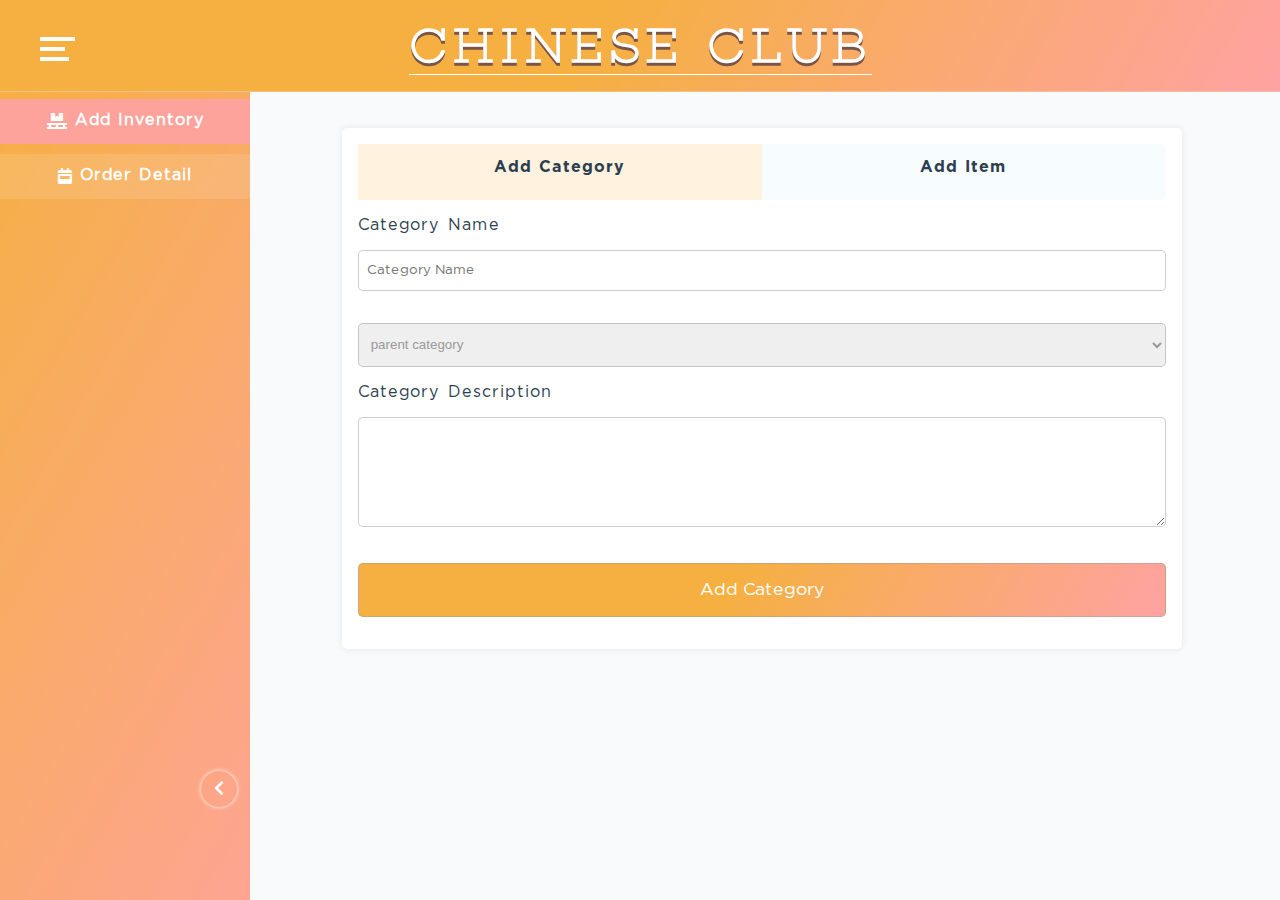
==== commit bdfaae00: "commit" ====
--- a/admin.html
+++ b/admin.html
@@ -11,10 +11,11 @@
         <link rel="stylesheet" href="css/fontawesome-free-5.15.1-web/css/all.css"> 
         <link rel="stylesheet" href="css/owl.carousel.min.css">
         <link rel="stylesheet" href="css/animate.css">
+        <link rel="stylesheet" href="css/aos.css">
     </head>
 <body>   
 
-    <main>
+    <main class="main_wrapper wow fadeIn"  style="visibility: visible;">
         <div class="site_wrapper Admin_page_wrapper">
             <header>
                 <div class="logo">
@@ -35,8 +36,8 @@
                  <div class="Admin-left_side admin_cmn1" id="sidebar">
                     <div class="child-side">
                         <ul>
-                            <li class="Ord_btn ORd_avtive1"><a href="#"><i class="fas fa-pallet"></i> Add inventory</a></li>
-                            <li class="Ord_btn"><a href="OrderDetail.html"><i class="fas fa-calendar-week"></i> order detail</a></li>
+                            <li class="Ord_btn ORd_avtive1"><a href="#"><i class="fas fa-pallet"></i>  <span class="spn01" id="spn01"> Add inventory</span></a></li>
+                            <li class="Ord_btn"><a href="OrderDetail.html"><i class="fas fa-calendar-week"></i> <span class="spn01" id="spn01"> order detail</span></a></li>
                         </ul>
                     </div>
                     <a href="javascript:void(0)" class="closebtn" onclick="closeNav()"><i class="fas fa-chevron-left"></i></a>
@@ -286,8 +287,13 @@
 <script src="js/jquery.min.js"></script>
 <script src="js/main.js"></script>
 <script src="js/owl.carousel.min.js"></script>
+<script src="js/wow.min.js"></script>
+<script src="js/aos.js"></script>
 <script>
-
+    new WOW().init();
 </script>
+  <script>
+    AOS.init();
+  </script>
 </body>
 </html>--- a/css/style.css
+++ b/css/style.css
@@ -70,6 +70,7 @@
 
 .site_wrapper header {
   padding: 1rem 0;
+  border-bottom: 1px solid #f1d0b882;
 }
 
 .site_wrapper header .logo {
@@ -1301,8 +1302,7 @@
   left: 0;
   top: 91px;
   height: 100%;
-  background: linear-gradient(120deg, #f5b041 0%, #ea595980 100%);
-  border-top: 1px solid #f1d0b882;
+  background: linear-gradient(120deg, #f5b041 0%, #fea494 100%);
 }
 
 .Admin_page_wrapper .Admin_content_wrp .Admin-left_side .child-side ul li {
@@ -1507,13 +1507,13 @@
 }
 
 .Admin_page_wrapper .Admin_content_wrp .Admin-right_side .dashboard--wrp .Form_cotegory .form_wrp form .catgry_05 .img_wrp {
-  width: 23% !important;
+  width: 18% !important;
   border: 1px solid #cecece;
   display: inline-block;
   height: 66px;
-  /* transform: translateY(30px); */
-  border-radius: 5px;
-  position: absolute;
+  -webkit-transform: translateY(30px);
+          transform: translateY(30px);
+  border-radius: 5px;
   top: 24px;
   right: -140px;
   overflow: hidden;
@@ -1836,6 +1836,10 @@
   display: block !important;
 }
 
+#Order_detail_wrp header {
+  border-bottom: 1px solid #f1d0b882;
+}
+
 .main-bar {
   left: 40px;
   top: 15px;
@@ -1902,7 +1906,7 @@
 #sidebar {
   height: 100%;
   position: fixed;
-  z-index: 4;
+  z-index: 3;
   left: 0;
   overflow-x: hidden;
   -webkit-transition: all 0.5s ease-in-out;
@@ -1935,14 +1939,15 @@
 #Client_detail_wrp .Admin_content_wrp .Admin-right_side .Timer-wrp .timer_child .tym {
   width: 97%;
   margin: 0 auto;
+  position: relative;
 }
 
 #Client_detail_wrp .Admin_content_wrp .Admin-right_side .Timer-wrp .timer_child .tym .Place_time {
-  width: 30% !important;
+  width: 100% !important;
 }
 
 #Client_detail_wrp .Admin_content_wrp .Admin-right_side .Timer-wrp .timer_child .tym .Place_time input {
-  width: 200px;
+  width: 100%;
   padding: .8rem .5rem;
   border: 1px solid #9e9e9e82;
   border-radius: 5px;
@@ -1959,6 +1964,12 @@
           box-shadow: 0 0 3px 0 #f5b041;
   -webkit-transition: all .3s ease-in-out;
   transition: all .3s ease-in-out;
+}
+
+#Client_detail_wrp .Admin_content_wrp .Admin-right_side .Timer-wrp .timer_child .tym .Okay {
+  position: absolute;
+  display: inline-block;
+  right: 0;
 }
 
 #Client_detail_wrp .Admin_content_wrp .Admin-right_side .Timer-wrp .timer_child .tym .Okay input {
@@ -2117,6 +2128,7 @@
   list-style-type: none;
   -webkit-box-shadow: 0px 3px 4px 1px #12121224;
           box-shadow: 0px 3px 4px 1px #12121224;
+  overflow: hidden;
 }
 
 #Client_detail_wrp .Admin_content_wrp .Admin-right_side .Table_wrp2 .customer-detail_wrp .child_detail .item_cmn_03 .item_content .itm_head {
@@ -2176,6 +2188,7 @@
   text-transform: capitalize;
   color: #2c3e50bf;
   font-weight: normal;
+  word-break: break-all;
 }
 
 #Client_detail_wrp .Admin_content_wrp .Admin-right_side .Table_wrp2 .customer-detail_wrp .child_detail .item_cmn_03 .item_content .itm_main .d_cmn01 p {
@@ -2188,7 +2201,7 @@
 }
 
 #Client_detail_wrp .Admin_content_wrp .Admin-right_side .Table_wrp2 .customer-detail_wrp .child_detail .item_cmn_03 .item_content .itm_main .d1, #Client_detail_wrp .Admin_content_wrp .Admin-right_side .Table_wrp2 .customer-detail_wrp .child_detail .item_cmn_03 .item_content .itm_main .d4 {
-  width: 15%;
+  width: 20%;
 }
 
 #Client_detail_wrp .Admin_content_wrp .Admin-right_side .Table_wrp2 .customer-detail_wrp .child_detail .item_cmn_03 .item_content .itm_main .d3 {
@@ -2229,6 +2242,57 @@
   .btn_cmn01 {
     width: 49%;
   }
+  .Admin_page_wrapper .Admin_content_wrp .Admin-left_side {
+    top: 33px;
+    width: 250px;
+  }
+  .child-side {
+    padding: 3.5rem 0 0;
+  }
+  .Admin_page_wrapper .Admin_content_wrp .Admin-left_side .child-side ul li a {
+    padding-left: 0;
+    padding: 0 .5rem;
+    display: -webkit-box;
+    display: -ms-flexbox;
+    display: flex;
+    -webkit-box-pack: center;
+        -ms-flex-pack: center;
+            justify-content: center;
+    -webkit-box-align: center;
+        -ms-flex-align: center;
+            align-items: center;
+  }
+  .Admin_page_wrapper .Admin_content_wrp .Admin-right_side .dashboard--wrp .Form_cotegory {
+    width: 90%;
+  }
+  .Admin_page_wrapper .Admin_content_wrp .Admin-right_side .main02 .cnt02 .Thanks .content02 .close02 {
+    padding: 1rem 1.2rem;
+    width: 165px;
+    margin: 0 auto;
+  }
+  .Admin_page_wrapper .Admin_content_wrp .Admin-right_side .dashboard--wrp .Table_wrp2 .table_childd_wrp {
+    border-radius: 5px;
+  }
+  #Client_detail_wrp .Admin_content_wrp .Admin-right_side .Table_wrp2 .customer-detail_wrp .child_detail {
+    -ms-flex-pack: distribute !important;
+        justify-content: space-around !important;
+  }
+  #Client_detail_wrp .Admin_content_wrp .Admin-right_side .Table_wrp2 .customer-detail_wrp .child_detail .item_cmn_03 {
+    width: 30%;
+    margin: 1rem auto;
+  }
+  #Client_detail_wrp .Admin_content_wrp .Admin-right_side .Timer-wrp .timer_child .tym {
+    width: 97%;
+    margin: 0 auto;
+    display: -webkit-box;
+    display: -ms-flexbox;
+    display: flex;
+    -webkit-box-pack: justify;
+        -ms-flex-pack: justify;
+            justify-content: space-between;
+    -ms-flex-wrap: nowrap;
+        flex-wrap: nowrap;
+  }
 }
 
 @media only screen and (max-width: 1024px) {
@@ -2259,6 +2323,22 @@
   #verify_page_wrapper header .logo .nav_item_Wrp .nv01 {
     width: 10%;
     text-align: left;
+  }
+  .Admin_page_wrapper .Admin_content_wrp .Admin-right_side .dashboard--wrp {
+    margin: 0 auto;
+  }
+  .Admin_page_wrapper .Admin_content_wrp .Admin-right_side .dashboard--wrp .Table_wrp .table_childd_wrp table thead tr th, .Admin_page_wrapper .Admin_content_wrp .Admin-right_side .dashboard--wrp .Table_wrp2 .table_childd_wrp table thead tr th {
+    font-size: 1rem;
+  }
+  .Admin_page_wrapper .Admin_content_wrp .Admin-right_side .dashboard--wrp .Table_wrp .table_childd_wrp table tbody tr td, .Admin_page_wrapper .Admin_content_wrp .Admin-right_side .dashboard--wrp .Table_wrp2 .table_childd_wrp table tbody tr td {
+    font-size: 15px;
+  }
+  #Client_detail_wrp .Admin_content_wrp .Admin-right_side .Table_wrp2 .customer-detail_wrp .child_detail .item_cmn_03 {
+    width: 48%;
+    margin: .5rem auto;
+  }
+  #Client_detail_wrp .Admin_content_wrp .Admin-right_side .Timer-wrp .timer_child .tym {
+    width: 97%;
   }
 }
 
@@ -2309,6 +2389,52 @@
   #verify_page_wrapper .Main_verify_wrapper .Verify_content_wrp .Verify_left_Side {
     margin: 1rem 0 0;
   }
+  #verify_page_wrapper {
+    position: relative;
+    padding: 0 0 1.5rem;
+  }
+  #verify_page_wrapper .Main_verify_wrapper {
+    background: #fff;
+    margin: 2rem auto 0;
+    width: 100%;
+    padding: 1rem;
+    border-radius: 5px;
+  }
+  #Sift1 {
+    margin: 0px !important;
+  }
+  .Admin_page_wrapper .Admin_content_wrp .Admin-right_side {
+    width: 100%;
+    padding: 2rem 0 0;
+  }
+  #sidebar {
+    width: 0% !important;
+  }
+  #Order_detail_wrp .Admin_content_wrp .Admin-right_side .dashboard--wrp .Table_wrp, .Admin_page_wrapper .Admin_content_wrp .Admin-right_side .dashboard--wrp .Table_wrp2 {
+    margin: 10rem 0 2rem;
+  }
+  .Admin_page_wrapper .Admin_content_wrp .Admin-right_side .dashboard--wrp .Table_wrp .table_childd_wrp, .Admin_page_wrapper .Admin_content_wrp .Admin-right_side .dashboard--wrp .Table_wrp2 .table_childd_wrp {
+    width: 100%;
+  }
+  .Admin_page_wrapper .Admin_content_wrp .Admin-right_side .dashboard--wrp .Form_cotegory {
+    width: 90%;
+    margin: 7rem auto 0;
+  }
+  .Admin_page_wrapper .Admin_content_wrp .Admin-right_side .main02 .cnt02 {
+    width: 50%;
+    margin: 0 auto;
+    -webkit-transform: translateY(19rem);
+            transform: translateY(19rem);
+  }
+  #Client_detail_wrp .Admin_content_wrp .table_childd_wrp {
+    background: initial !important;
+  }
+  #Client_detail_wrp .Admin_content_wrp .Admin-right_side .customer-detail_wrp {
+    background: #fff !important;
+    margin: 6rem 0 0;
+    padding: .5rem;
+    border-radius: 5px;
+  }
 }
 
 @media only screen and (max-width: 767px) {
@@ -2422,6 +2548,61 @@
     position: relative;
     padding: 0 0 1.5rem;
   }
+  .child-side {
+    padding: 2.9rem 0 0;
+  }
+  .main-bar {
+    top: 6px;
+  }
+  #Order_detail_wrp .Admin-right_side .Table_wrp3 {
+    overflow-x: scroll;
+  }
+  .Admin_page_wrapper .Admin_content_wrp .Admin-right_side .dashboard--wrp .Table_wrp .table_childd_wrp, .Admin_page_wrapper .Admin_content_wrp .Admin-right_side .dashboard--wrp .Table_wrp2 .table_childd_wrp {
+    overflow-x: scroll;
+  }
+  .Admin_page_wrapper .Admin_content_wrp .Admin-right_side .dashboard--wrp .Table_wrp .table_childd_wrp table thead tr th, .Admin_page_wrapper .Admin_content_wrp .Admin-right_side .dashboard--wrp .Table_wrp2 .table_childd_wrp table thead tr th {
+    font-size: 15px;
+    line-height: 1.4;
+  }
+  .Admin_page_wrapper .Admin_content_wrp .Admin-right_side .dashboard--wrp .Table_wrp .table_childd_wrp table tbody tr td, .Admin_page_wrapper .Admin_content_wrp .Admin-right_side .dashboard--wrp .Table_wrp2 .table_childd_wrp table tbody tr td {
+    font-size: 14px;
+  }
+  .Admin_page_wrapper .Admin_content_wrp .Admin-right_side .dashboard--wrp .Form_cotegory .form_wrp form .catgry_05 .img_wrp {
+    top: 24px;
+    right: -119px;
+    width: 20% !important;
+    -webkit-transform: translate(22px, 28px);
+            transform: translate(22px, 28px);
+  }
+  div#Table_wrp2 {
+    margin: 4rem 0 2rem;
+  }
+  .Admin_page_wrapper .Admin_content_wrp .Admin-right_side .dashboard--wrp .Form_cotegory .form_wrp form .catgry_05 input {
+    width: 73% !important;
+  }
+  #Client_detail_wrp .Admin_content_wrp .table_childd_wrp {
+    background: initial !important;
+  }
+  #Client_detail_wrp .Admin_content_wrp .Admin-right_side .customer-detail_wrp {
+    background: #fff !important;
+    margin: 2rem 0 0;
+    padding: .5rem;
+    border-radius: 5px;
+  }
+  #Client_detail_wrp .Admin_content_wrp .Admin-right_side .Table_wrp2 .customer-detail_wrp .child_detail .item_cmn_03 {
+    width: 47%;
+    margin: .5rem auto;
+  }
+  #Client_detail_wrp .Admin_content_wrp .Admin-right_side .Timer-wrp .timer_child .tym {
+    width: 97%;
+  }
+  #Client_detail_wrp .Admin_content_wrp .Admin-right_side .Table_wrp2 .customer-detail_wrp .child_detail .item_cmn_03 .item_content .itm_head p b {
+    font-weight: bold;
+    font-size: 15px;
+  }
+  #Client_detail_wrp .Admin_content_wrp #Table_wrp2 .table_childd_wrp {
+    width: 100%;
+  }
 }
 
 @media only screen and (max-width: 576px) {
@@ -2498,6 +2679,17 @@
   #verify_page_wrapper header .logo .nav_item_Wrp .nv02 {
     width: 79%;
     text-align: left;
+  }
+  #Client_detail_wrp .Admin_content_wrp .Admin-right_side .customer-detail_wrp {
+    margin: 2rem 0 0;
+    padding: .5rem;
+  }
+  #Client_detail_wrp .Admin_content_wrp .Admin-right_side .Table_wrp2 .customer-detail_wrp .child_detail .item_cmn_03 {
+    width: 98%;
+    margin: .5rem auto 1rem;
+  }
+  #Client_detail_wrp .Admin_content_wrp .Admin-right_side .Timer-wrp .timer_child .tym {
+    width: 97%;
   }
 }
 
@@ -2559,6 +2751,9 @@
         -ms-flex-pack: justify !important;
             justify-content: space-between !important;
   }
+  .main-bar .b1:hover, .main-bar .c1 {
+    width: 32px !important;
+  }
   .site_wrapper .banner .main_Content_wrp .order-btn .order-list2 .a01 {
     font-size: 1rem;
     margin: 0 0 .6rem;
@@ -2581,6 +2776,98 @@
   }
   #verify_page_wrapper .Main_verify_wrapper .Verify_content_wrp .VRS_cmn .btn_grp .btn_cmn01 button {
     padding: .7rem 2.6rem;
+  }
+  #verify_page_wrapper .Main_verify_wrapper .Verify_content_wrp .Verify-right-Side {
+    padding: .5rem 0;
+  }
+  .Admin_page_wrapper .Admin_content_wrp .Admin-left_side .child-side ul li a {
+    font-size: 15px;
+    padding: 0 0 0 37px;
+    text-align: left;
+    -webkit-box-pack: start;
+        -ms-flex-pack: start;
+            justify-content: flex-start;
+  }
+  .main-bar {
+    top: 2px;
+    left: 15px;
+  }
+  #Order_detail_wrp header a h2 {
+    text-align: right;
+    margin: 0 0 0 3rem;
+  }
+  #Order_detail_wrp #Table_wrp3 {
+    margin: 6rem 0 2rem !important;
+  }
+  .Admin_page_wrapper header a h2 {
+    text-align: right;
+    margin: 0 0 0 3rem;
+  }
+  .Admin_page_wrapper .Admin_content_wrp .Admin-right_side .dashboard--wrp .Form_cotegory {
+    width: 100%;
+    margin: 5rem auto 0;
+  }
+  .Admin_page_wrapper .Admin_content_wrp .Admin-right_side .dashboard--wrp .Form_cotegory .form_wrp form .catgry_05 .img_wrp {
+    top: 24px;
+    right: -80px;
+    overflow: hidden;
+  }
+  .Admin_page_wrapper .Admin_content_wrp .Admin-right_side .dashboard--wrp .Form_cotegory .heading-top .head_a1_cmn {
+    padding: 1rem 0;
+    border-radius: 5px;
+  }
+  .Admin_page_wrapper .Admin_content_wrp .Admin-right_side .dashboard--wrp .Form_cotegory .heading-top .head_a1_cmn h2 {
+    font-size: 1rem;
+  }
+  .Admin_page_wrapper .Admin_content_wrp .Admin-right_side .dashboard--wrp .Form_cotegory .form_wrp form .catgry_cmn label {
+    font-size: 15px;
+  }
+  .Admin_page_wrapper .Admin_content_wrp .Admin-right_side .dashboard--wrp .Form_cotegory .form_wrp form .catgry_cmn select, .Admin_page_wrapper .Admin_content_wrp .Admin-right_side .dashboard--wrp .Form_cotegory .form_wrp form .catgry_cmn textarea {
+    padding: .7rem .5rem;
+    margin: .9rem 0;
+  }
+  .Admin_page_wrapper .Admin_content_wrp .Admin-right_side .dashboard--wrp .Form_cotegory .form_wrp form .catgry_cmn label input {
+    padding: 0.8rem 0.5rem !important;
+    margin: .5rem 0;
+  }
+  .Admin_page_wrapper .Admin_content_wrp .Admin-right_side .dashboard--wrp .Table_wrp, .Admin_page_wrapper .Admin_content_wrp .Admin-right_side .dashboard--wrp .Table_wrp2 {
+    margin: 2rem 0 2rem !important;
+  }
+  .Admin_page_wrapper .Admin_content_wrp .Admin-right_side .dashboard--wrp .Table_wrp .table_childd_wrp table tbody tr td .fa-check, .Admin_page_wrapper .Admin_content_wrp .Admin-right_side .dashboard--wrp .Table_wrp2 .table_childd_wrp table tbody tr td .fa-check {
+    font-size: 13px;
+    padding: 8px;
+  }
+  .Admin_page_wrapper .Admin_content_wrp .Admin-right_side .dashboard--wrp .Table_wrp .table_childd_wrp table tbody tr td .fa-times, .Admin_page_wrapper .Admin_content_wrp .Admin-right_side .dashboard--wrp .Table_wrp2 .table_childd_wrp table tbody tr td .fa-times {
+    font-size: 13px;
+    padding: 8px;
+  }
+  .Admin_page_wrapper .Admin_content_wrp .Admin-right_side .dashboard--wrp .Form_cotegory .form_wrp form .catgry_06 span.price1 {
+    position: absolute;
+    left: 1px;
+    top: 28px;
+    font-size: 1.2rem;
+  }
+  .Admin_page_wrapper .Admin_content_wrp .Admin-right_side .dashboard--wrp .Form_cotegory .form_wrp form .catgry_06 input[type="number"] {
+    padding-left: 3rem !important;
+  }
+  .Admin_page_wrapper .Admin_content_wrp .Admin-right_side .main02 .cnt02 .Thanks h3 {
+    font-size: 15px;
+  }
+  .Admin_page_wrapper .Admin_content_wrp .Admin-right_side .main02 .cnt02 {
+    width: 92%;
+    margin: 0 auto;
+    height: 225px;
+    -webkit-transform: translateY(11rem);
+            transform: translateY(11rem);
+  }
+  .Admin_page_wrapper .Admin_content_wrp .Admin-right_side .main02 .cnt02 .Thanks .content02 .close02 {
+    padding: .9rem 1.2rem;
+    width: 150px;
+    margin: 0 auto;
+  }
+  .Admin_page_wrapper .Admin_content_wrp .Admin-right_side .main02 .cnt02 .Thanks h3 {
+    font-size: 1rem;
+    margin: 0 0 2rem;
   }
 }
 
@@ -2654,5 +2941,68 @@
     padding: .7rem 3rem;
     font-size: 1rem;
   }
+  #verify_page_wrapper .Main_verify_wrapper .Verify_content_wrp .Verify_left_Side {
+    margin: .5rem 0 0;
+    padding: 1rem 0;
+  }
+  .main-bar div {
+    width: 32px;
+    height: 3px;
+    margin: 5px 0;
+  }
+  .main-bar {
+    top: 3px;
+    left: 15px;
+  }
+  .Admin_page_wrapper .Admin_content_wrp .Admin-left_side .child-side ul li a {
+    font-size: 14px;
+    padding: 0 0 0 13px;
+  }
+  #Order_detail_wrp header a h2 {
+    text-align: center;
+    margin: 0 7px 0 3rem !important;
+  }
+  .Admin_page_wrapper header a h2 {
+    margin: 0 7px 0 3rem !important;
+  }
+  .Admin_page_wrapper .Admin_content_wrp .Admin-right_side .dashboard--wrp .Form_cotegory .form_wrp form .catgry_05 input {
+    width: 60% !important;
+  }
+  .Admin_page_wrapper .Admin_content_wrp .Admin-right_side .dashboard--wrp .Form_cotegory .form_wrp form .catgry_05 .img_wrp {
+    width: 29% !important;
+    -webkit-transform: translate(22px, 28px);
+            transform: translate(22px, 28px);
+  }
+  .Admin_page_wrapper .Admin_content_wrp .Admin-right_side .dashboard--wrp .Form_cotegory .heading-top .head_a1_cmn h2 {
+    font-size: 15px;
+  }
+  .Admin_page_wrapper .Admin_content_wrp .Admin-right_side .dashboard--wrp .Form_cotegory .form_wrp form .catgry_06 span.price1 {
+    position: absolute;
+    left: 1px;
+    top: 29px;
+    font-size: 1.1rem;
+  }
+  select#parent_category {
+    background: #fff !important;
+    outline: none;
+    color: #999;
+  }
+  .Admin_page_wrapper .Admin_content_wrp .Admin-right_side .dashboard--wrp .Form_cotegory .form_wrp form .catgry_06 span.price1 {
+    position: absolute;
+    left: 0;
+    top: 0;
+    font-size: 1.1rem;
+    -webkit-transform: translate(1px, 30.8px);
+            transform: translate(1px, 30.8px);
+    display: inline-block;
+    border: 2px;
+  }
+  .Admin_page_wrapper .Admin_content_wrp .Admin-right_side .main02 .cnt02 {
+    width: 90%;
+    margin: 0 auto;
+    height: 225px;
+    -webkit-transform: translateY(11rem);
+            transform: translateY(11rem);
+  }
 }
 /*# sourceMappingURL=style.css.map */